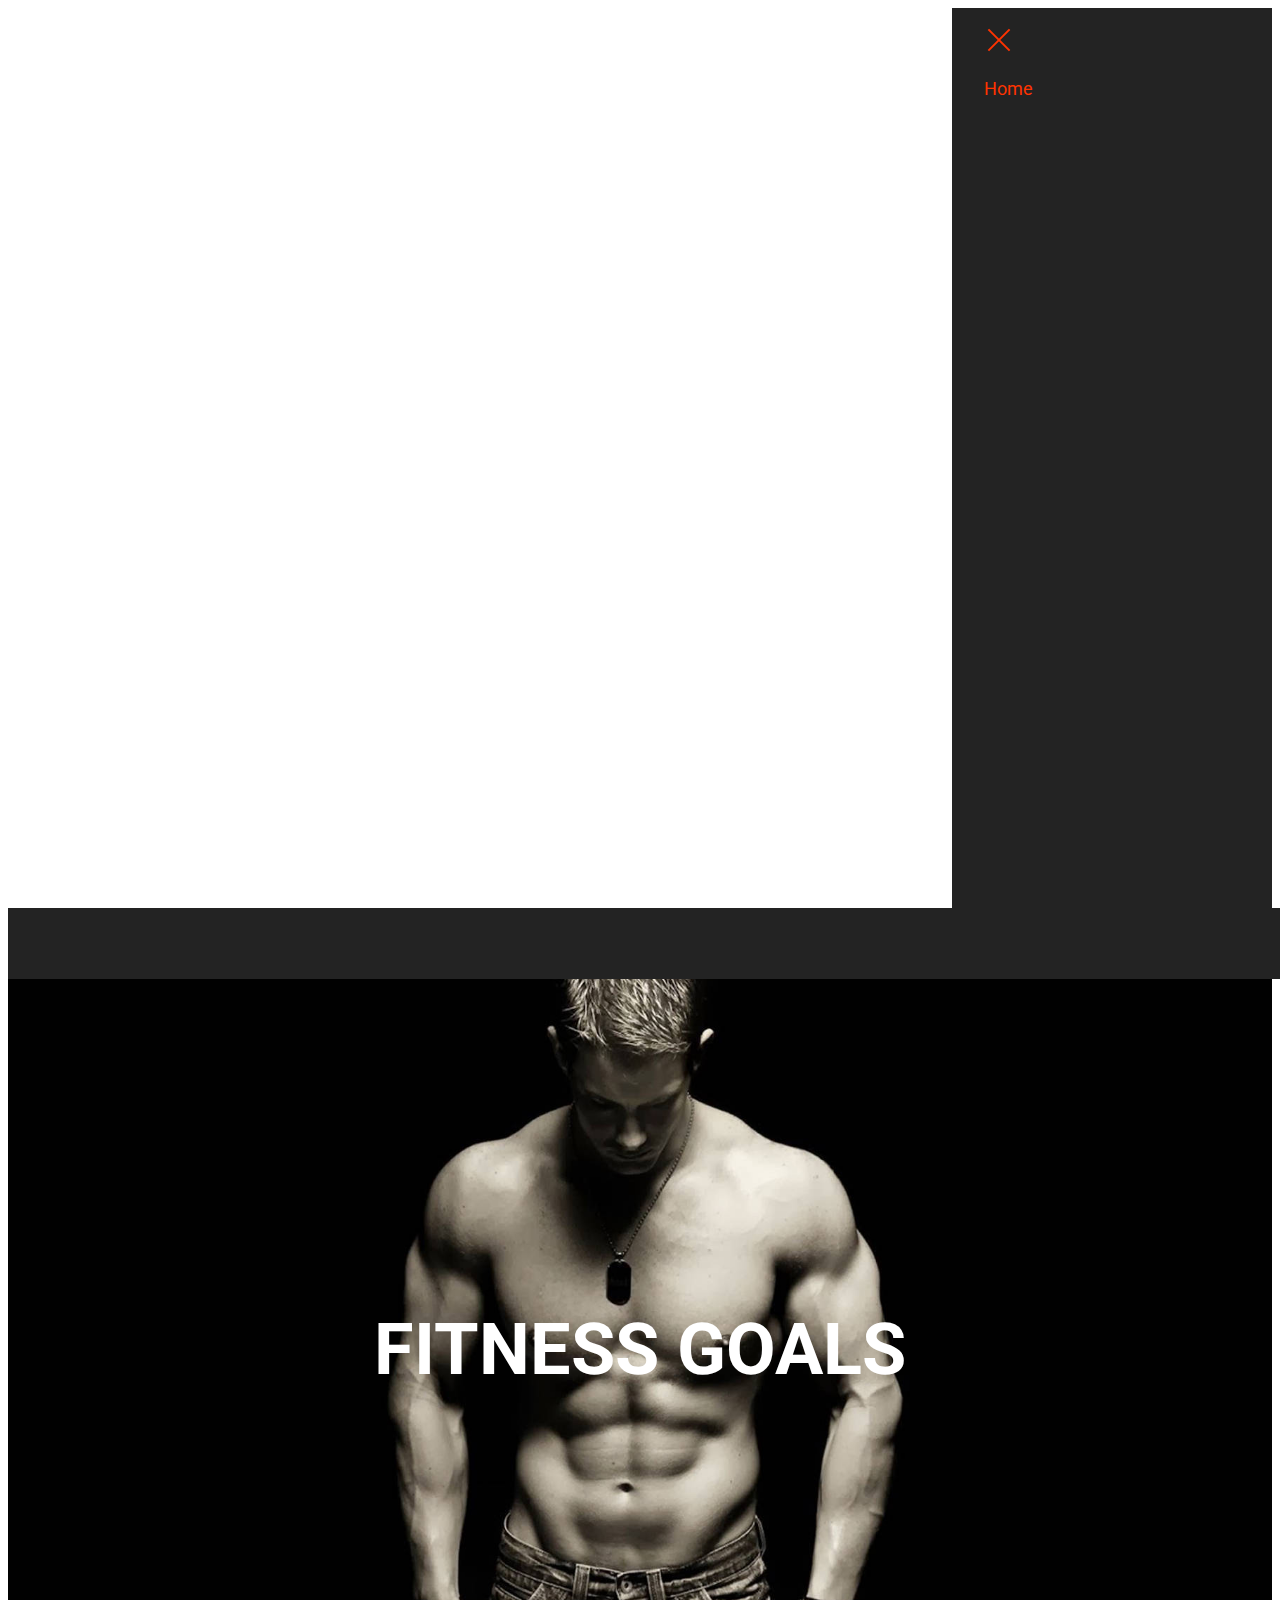
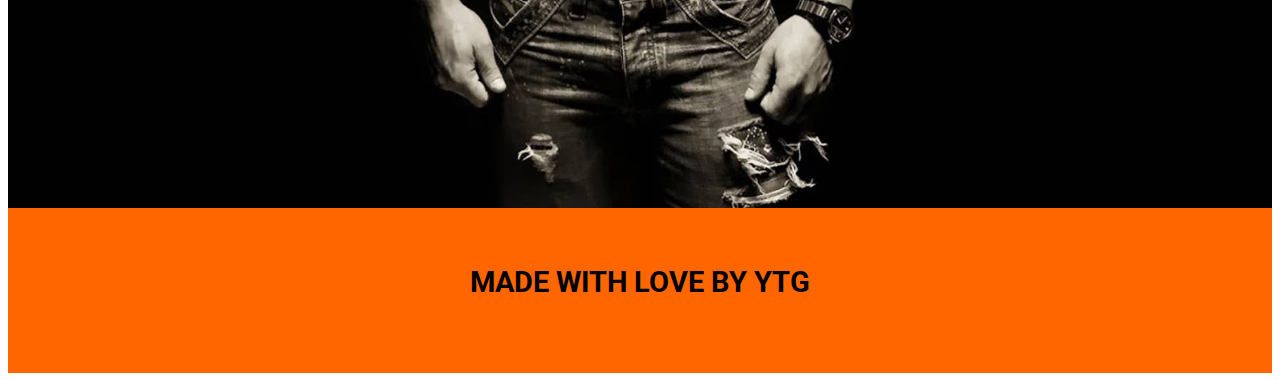
==== index.html @ bcd762cc "GymTym Demo Page" ====
<!DOCTYPE html>
<html amp>
<head>
  <!-- GymTym -->
  <meta charset="UTF-8">
  <meta http-equiv="X-UA-Compatible" content="IE=edge">
  <meta name="generator" content="Everything Fitness, gymtym">
  <meta name="viewport" content="width=device-width, initial-scale=1, minimum-scale=1">
  <link rel="shortcut icon" href="assets/images/logo-sm1-110x110.png" type="image/x-icon">
  <meta name="description" content="">
  <title>Home</title>
  
<link rel="canonical" href="index.html">
 <style amp-boilerplate>body{-webkit-animation:-amp-start 8s steps(1,end) 0s 1 normal both;-moz-animation:-amp-start 8s steps(1,end) 0s 1 normal both;-ms-animation:-amp-start 8s steps(1,end) 0s 1 normal both;animation:-amp-start 8s steps(1,end) 0s 1 normal both}@-webkit-keyframes -amp-start{from{visibility:hidden}to{visibility:visible}}@-moz-keyframes -amp-start{from{visibility:hidden}to{visibility:visible}}@-ms-keyframes -amp-start{from{visibility:hidden}to{visibility:visible}}@-o-keyframes -amp-start{from{visibility:hidden}to{visibility:visible}}@keyframes -amp-start{from{visibility:hidden}to{visibility:visible}}</style>
<noscript><style amp-boilerplate>body{-webkit-animation:none;-moz-animation:none;-ms-animation:none;animation:none}</style></noscript>
<link href="https://fonts.googleapis.com/css?family=Roboto:100,100i,300,300i,400,400i,500,500i,700,700i,900,900i&subset=cyrillic" rel="stylesheet">
 
 <style amp-custom> 
div,span,h1,h2,h3,h4,h5,h6,p,blockquote,a,ol,ul,li,figcaption{font: inherit;}section{background-color: #eeeeee;}section,.container,.container-fluid{position: relative;word-wrap: break-word;}a.mbr-iconfont:hover{text-decoration: none;}.article .lead p,.article .lead ul,.article .lead ol,.article .lead pre,.article .lead blockquote{margin-bottom: 0;}a{font-style: normal;font-weight: 400;cursor: pointer;}a,a:hover{text-decoration: none;}figure{margin-bottom: 0;}h1,h2,h3,h4,h5,h6,.h1,.h2,.h3,.h4,.h5,.h6,.display-1,.display-2,.display-3,.display-4{line-height: 1;word-break: break-word;word-wrap: break-word;}b,strong{font-weight: bold;}blockquote{padding: 10px 0 10px 20px;position: relative;border-left: 2px solid;border-color: #ff3366;}input:-webkit-autofill,input:-webkit-autofill:hover,input:-webkit-autofill:focus,input:-webkit-autofill:active{transition-delay: 9999s;transition-property: background-color,color;}textarea[type="hidden"]{display: none;}body{position: relative;}section{background-position: 50% 50%;background-repeat: no-repeat;background-size: cover;}section .mbr-background-video,section .mbr-background-video-preview{position: absolute;bottom: 0;left: 0;right: 0;top: 0;}.row{display: -webkit-box;display: -webkit-flex;display: -ms-flexbox;display: flex;-webkit-flex-wrap: wrap;-ms-flex-wrap: wrap;flex-wrap: wrap;margin-right: -15px;margin-left: -15px;}@media (min-width: 576px){.row{margin-right: -15px;margin-left: -15px;}}@media (min-width: 768px){.row{margin-right: -15px;margin-left: -15px;}}@media (min-width: 992px){.row{margin-right: -15px;margin-left: -15px;}}@media (min-width: 1200px){.row{margin-right: -15px;margin-left: -15px;}}.hidden{visibility: hidden;}.mbr-z-index20{z-index: 20;}.mbr-white{color: #ffffff;}.mbr-black{color: #000000;}.mbr-bg-white{background-color: #ffffff;}.mbr-bg-black{background-color: #000000;}.align-left{text-align: left;}.align-center{text-align: center;}.align-right{text-align: right;}@media (max-width: 767px){.align-left,.align-center,.align-right,.mbr-section-btn,.mbr-section-title{text-align: center;}}.mbr-light{font-weight: 300;}.mbr-regular{font-weight: 400;}.mbr-semibold{font-weight: 500;}.mbr-bold{font-weight: 700;}.mbr-figure img,.mbr-figure iframe{display: block;width: 100%;}.card{background-color: transparent;border: none;}.card-img{text-align: center;flex-shrink: 0;}.media{max-width: 100%;margin: 0 auto;}.mbr-figure{-ms-flex-item-align: center;-ms-grid-row-align: center;-webkit-align-self: center;align-self: center;}.media-container > div{max-width: 100%;}.mbr-figure img,.card-img img{width: 100%;}@media (max-width: 991px){.media-size-item{width: auto;}.media{width: auto;}.mbr-figure{width: 100%;}}.mbr-section-btn{margin-left: -.25rem;margin-right: -.25rem;font-size: 0;}nav .mbr-section-btn{margin-left: 0rem;margin-right: 0rem;}.btn .mbr-iconfont,.btn.btn-sm .mbr-iconfont{cursor: pointer;margin-right: 0.5rem;}.btn.btn-md .mbr-iconfont,.btn.btn-md .mbr-iconfont{margin-right: 0.8rem;}[type="submit"]{-webkit-appearance: none;}.mbr-fullscreen .mbr-overlay{min-height: 100vh;}.mbr-fullscreen{display: flex;display: -webkit-flex;display: -moz-flex;display: -ms-flex;display: -o-flex;align-items: center;-webkit-align-items: center;min-height: 100vh;box-sizing: border-box;padding-top: 3rem;padding-bottom: 3rem;}amp-img img{max-height: 100%;max-width: 100%;}img.mbr-temp{width: 100%;}.super-hide{display: none;}.is-builder .nodisplay + img[async],.is-builder .nodisplay + img[decoding="async"],.is-builder amp-img > a + img[async],.is-builder amp-img > a + img[decoding="async"]{display: none;}html:not(.is-builder) amp-img > a{position: absolute;top: 0;bottom: 0;left: 0;right: 0;z-index: 1;}.is-builder .temp-amp-sizer{position: absolute;}.is-builder amp-youtube .temp-amp-sizer,.is-builder amp-vimeo .temp-amp-sizer{position: static;}
*{box-sizing: border-box;}body{font-family: Roboto;font-style: normal;line-height: 1.5;}.mbr-section-title{font-style: normal;line-height: 1.2;}.mbr-section-subtitle{line-height: 1.3;}.mbr-text{font-style: normal;line-height: 1.6;}.display-1{font-family: 'Roboto',sans-serif;font-size: 4.5rem;}.display-2{font-family: 'Roboto',sans-serif;font-size: 2.2rem;}.display-4{font-family: 'Roboto',sans-serif;font-size: 0.9rem;}.display-5{font-family: 'Roboto',sans-serif;font-size: 1.8rem;}.display-7{font-family: 'Roboto',sans-serif;font-size: 1.1rem;}@media (max-width: 768px){.display-1{font-size: 3.6rem;font-size: calc( 2.225rem + (4.5 - 2.225) * ((100vw - 20rem) / (48 - 20)));line-height: calc( 1.4 * (2.225rem + (4.5 - 2.225) * ((100vw - 20rem) / (48 - 20))));}.display-2{font-size: 1.76rem;font-size: calc( 1.42rem + (2.2 - 1.42) * ((100vw - 20rem) / (48 - 20)));line-height: calc( 1.4 * (1.42rem + (2.2 - 1.42) * ((100vw - 20rem) / (48 - 20))));}.display-4{font-size: 0.72rem;font-size: calc( 0.965rem + (0.9 - 0.965) * ((100vw - 20rem) / (48 - 20)));line-height: calc( 1.4 * (0.965rem + (0.9 - 0.965) * ((100vw - 20rem) / (48 - 20))));}.display-5{font-size: 1.44rem;font-size: calc( 1.28rem + (1.8 - 1.28) * ((100vw - 20rem) / (48 - 20)));line-height: calc( 1.4 * (1.28rem + (1.8 - 1.28) * ((100vw - 20rem) / (48 - 20))));}}.btn{font-weight: 400;border-width: 2px;border-style: solid;font-style: normal;letter-spacing: 2px;margin: .4rem .8rem;white-space: normal;transition-property: background-color,color,border-color,box-shadow;transition-duration: .3s,.3s,.3s,2s;transition-timing-function: ease-in-out;padding: 1rem 2rem;border-radius: 0px;display: inline-flex;align-items: center;justify-content: center;word-break: break-word;}.btn-sm{border: 1px solid;font-weight: 400;letter-spacing: 2px;-webkit-transition: all 0.3s ease-in-out;-moz-transition: all 0.3s ease-in-out;transition: all 0.3s ease-in-out;padding: 0.6rem 0.8rem;border-radius: 0px;}.btn-md{font-weight: 600;letter-spacing: 2px;margin: .4rem .8rem;-webkit-transition: all 0.3s ease-in-out;-moz-transition: all 0.3s ease-in-out;transition: all 0.3s ease-in-out;padding: 1rem 2rem;border-radius: 0px;}.bg-primary{background-color: #4ea2e3;}.bg-success{background-color: #0dcd7b;}.bg-info{background-color: #8282e7;}.bg-warning{background-color: #767676;}.bg-danger{background-color: #a0a0a0;}.btn-primary,.btn-primary:active,.btn-primary.active{background-color: #4ea2e3;border-color: #4ea2e3;color: #ffffff;}.btn-primary:hover,.btn-primary:focus,.btn-primary.focus{color: #ffffff;background-color: #1f7dc5;border-color: #1f7dc5;}.btn-primary.disabled,.btn-primary:disabled{color: #ffffff;background-color: #1f7dc5;border-color: #1f7dc5;}.btn-secondary,.btn-secondary:active,.btn-secondary.active{background-color: #ff3300;border-color: #ff3300;color: #ffffff;}.btn-secondary:hover,.btn-secondary:focus,.btn-secondary.focus{color: #ffffff;background-color: #b32400;border-color: #b32400;}.btn-secondary.disabled,.btn-secondary:disabled{color: #ffffff;background-color: #b32400;border-color: #b32400;}.btn-info,.btn-info:active,.btn-info.active{background-color: #8282e7;border-color: #8282e7;color: #ffffff;}.btn-info:hover,.btn-info:focus,.btn-info.focus{color: #ffffff;background-color: #4242db;border-color: #4242db;}.btn-info.disabled,.btn-info:disabled{color: #ffffff;background-color: #4242db;border-color: #4242db;}.btn-success,.btn-success:active,.btn-success.active{background-color: #0dcd7b;border-color: #0dcd7b;color: #ffffff;}.btn-success:hover,.btn-success:focus,.btn-success.focus{color: #ffffff;background-color: #088550;border-color: #088550;}.btn-success.disabled,.btn-success:disabled{color: #ffffff;background-color: #088550;border-color: #088550;}.btn-warning,.btn-warning:active,.btn-warning.active{background-color: #767676;border-color: #767676;color: #ffffff;}.btn-warning:hover,.btn-warning:focus,.btn-warning.focus{color: #ffffff;background-color: #505050;border-color: #505050;}.btn-warning.disabled,.btn-warning:disabled{color: #ffffff;background-color: #505050;border-color: #505050;}.btn-danger,.btn-danger:active,.btn-danger.active{background-color: #a0a0a0;border-color: #a0a0a0;color: #ffffff;}.btn-danger:hover,.btn-danger:focus,.btn-danger.focus{color: #ffffff;background-color: #7a7a7a;border-color: #7a7a7a;}.btn-danger.disabled,.btn-danger:disabled{color: #ffffff;background-color: #7a7a7a;border-color: #7a7a7a;}.btn-black,.btn-black:active,.btn-black.active{background-color: #333333;border-color: #333333;color: #ffffff;}.btn-black:hover,.btn-black:focus,.btn-black.focus{color: #ffffff;background-color: #0d0d0d;border-color: #0d0d0d;}.btn-black.disabled,.btn-black:disabled{color: #ffffff;background-color: #0d0d0d;border-color: #0d0d0d;}.btn-white,.btn-white:active,.btn-white.active{background-color: #ffffff;border-color: #ffffff;color: #808080;}.btn-white:hover,.btn-white:focus,.btn-white.focus{color: #808080;background-color: #d9d9d9;border-color: #d9d9d9;}.btn-white.disabled,.btn-white:disabled{color: #808080;background-color: #d9d9d9;border-color: #d9d9d9;}.btn-white,.btn-white:active,.btn-white.active{color: #333333;}.btn-white:hover,.btn-white:focus,.btn-white.focus{color: #333333;}.btn-white.disabled,.btn-white:disabled{color: #333333;}.btn-primary-outline,.btn-primary-outline:active,.btn-primary-outline.active{background: none;border-color: #1c6faf;color: #1c6faf;}.btn-primary-outline:hover,.btn-primary-outline:focus,.btn-primary-outline.focus{color: #ffffff;background-color: #4ea2e3;border-color: #4ea2e3;}.btn-primary-outline.disabled,.btn-primary-outline:disabled{color: #ffffff;background-color: #4ea2e3;border-color: #4ea2e3;}.btn-secondary-outline,.btn-secondary-outline:active,.btn-secondary-outline.active{background: none;border-color: #991f00;color: #991f00;}.btn-secondary-outline:hover,.btn-secondary-outline:focus,.btn-secondary-outline.focus{color: #ffffff;background-color: #ff3300;border-color: #ff3300;}.btn-secondary-outline.disabled,.btn-secondary-outline:disabled{color: #ffffff;background-color: #ff3300;border-color: #ff3300;}.btn-info-outline,.btn-info-outline:active,.btn-info-outline.active{background: none;border-color: #2c2cd7;color: #2c2cd7;}.btn-info-outline:hover,.btn-info-outline:focus,.btn-info-outline.focus{color: #ffffff;background-color: #8282e7;border-color: #8282e7;}.btn-info-outline.disabled,.btn-info-outline:disabled{color: #ffffff;background-color: #8282e7;border-color: #8282e7;}.btn-success-outline,.btn-success-outline:active,.btn-success-outline.active{background: none;border-color: #076d41;color: #076d41;}.btn-success-outline:hover,.btn-success-outline:focus,.btn-success-outline.focus{color: #ffffff;background-color: #0dcd7b;border-color: #0dcd7b;}.btn-success-outline.disabled,.btn-success-outline:disabled{color: #ffffff;background-color: #0dcd7b;border-color: #0dcd7b;}.btn-warning-outline,.btn-warning-outline:active,.btn-warning-outline.active{background: none;border-color: #434343;color: #434343;}.btn-warning-outline:hover,.btn-warning-outline:focus,.btn-warning-outline.focus{color: #ffffff;background-color: #767676;border-color: #767676;}.btn-warning-outline.disabled,.btn-warning-outline:disabled{color: #ffffff;background-color: #767676;border-color: #767676;}.btn-danger-outline,.btn-danger-outline:active,.btn-danger-outline.active{background: none;border-color: #6d6d6d;color: #6d6d6d;}.btn-danger-outline:hover,.btn-danger-outline:focus,.btn-danger-outline.focus{color: #ffffff;background-color: #a0a0a0;border-color: #a0a0a0;}.btn-danger-outline.disabled,.btn-danger-outline:disabled{color: #ffffff;background-color: #a0a0a0;border-color: #a0a0a0;}.btn-black-outline,.btn-black-outline:active,.btn-black-outline.active{background: none;border-color: #000000;color: #000000;}.btn-black-outline:hover,.btn-black-outline:focus,.btn-black-outline.focus{color: #ffffff;background-color: #333333;border-color: #333333;}.btn-black-outline.disabled,.btn-black-outline:disabled{color: #ffffff;background-color: #333333;border-color: #333333;}.btn-white-outline,.btn-white-outline:active,.btn-white-outline.active{background: none;border-color: #ffffff;color: #ffffff;}.btn-white-outline:hover,.btn-white-outline:focus,.btn-white-outline.focus{color: #333333;background-color: #ffffff;border-color: #ffffff;}.text-primary{color: #4ea2e3;}.text-secondary{color: #ff3300;}.text-success{color: #0dcd7b;}.text-info{color: #8282e7;}.text-warning{color: #767676;}.text-danger{color: #a0a0a0;}.text-white{color: #ffffff;}.text-black{color: #000000;}a.text-primary:hover,a.text-primary:focus{color: #1c6faf;}a.text-secondary:hover,a.text-secondary:focus{color: #991f00;}a.text-success:hover,a.text-success:focus{color: #076d41;}a.text-info:hover,a.text-info:focus{color: #2c2cd7;}a.text-warning:hover,a.text-warning:focus{color: #434343;}a.text-danger:hover,a.text-danger:focus{color: #6d6d6d;}a.text-white:hover,a.text-white:focus{color: #b3b3b3;}a.text-black:hover,a.text-black:focus{color: #4d4d4d;}.alert-success{background-color: #0dcd7b;}.alert-info{background-color: #8282e7;}.alert-warning{background-color: #767676;}.alert-danger{background-color: #a0a0a0;}.btn-form{border-radius: 0;}.btn-form:hover{cursor: pointer;}a,a:hover{color: #4ea2e3;}.mbr-plan-header.bg-primary .mbr-plan-subtitle,.mbr-plan-header.bg-primary .mbr-plan-price-desc{color: #feffff;}.mbr-plan-header.bg-success .mbr-plan-subtitle,.mbr-plan-header.bg-success .mbr-plan-price-desc{color: #acfad9;}.mbr-plan-header.bg-info .mbr-plan-subtitle,.mbr-plan-header.bg-info .mbr-plan-price-desc{color: #ffffff;}.mbr-plan-header.bg-warning .mbr-plan-subtitle,.mbr-plan-header.bg-warning .mbr-plan-price-desc{color: #b6b6b6;}.mbr-plan-header.bg-danger .mbr-plan-subtitle,.mbr-plan-header.bg-danger .mbr-plan-price-desc{color: #e0e0e0;}blockquote{padding: 10px 0 10px 20px;position: relative;border-color: #4ea2e3;border-width: 3px;}ul,ol,pre,blockquote{margin-bottom: 0;margin-top: 0;}pre{background: #f4f4f4;padding: 10px 24px;white-space: pre-wrap;}.inactive{-webkit-user-select: none;-moz-user-select: none;-ms-user-select: none;user-select: none;pointer-events: none;-webkit-user-drag: none;user-drag: none;}html,body{height: auto;min-height: 100vh;}.popover-content ul.show{min-height: 155px;}#scrollToTop{display: none;}.mbr-container{max-width: 800px;padding: 0 10px;margin: 0 auto;position: relative;}h1,h2,h3{margin: auto;}h1,h3,p{padding: 10px 0;margin-bottom: 15px;}p,li,blockquote{color: #15181b;letter-spacing: 0.5px;line-height: 1.7;}.container{padding-right: 15px;padding-left: 15px;width: 100%;margin-right: auto;margin-left: auto;}@media (max-width: 767px){.container{max-width: 540px;}}@media (min-width: 768px){.container{max-width: 720px;}}@media (min-width: 992px){.container{max-width: 960px;}}@media (min-width: 1200px){.container{max-width: 1140px;}}.mbr-row{display: -webkit-box;display: -webkit-flex;display: -ms-flexbox;display: flex;-webkit-flex-wrap: wrap;-ms-flex-wrap: wrap;flex-wrap: wrap;margin-right: -15px;margin-left: -15px;}.mbr-justify-content-center{justify-content: center;}@media (max-width: 767px){.mbr-col-sm-12{-ms-flex: 0 0 100%;flex: 0 0 100%;max-width: 100%;padding-right: 15px;padding-left: 15px;}.mbr-row{margin: 0;}}@media (min-width: 768px){.mbr-col-md-3{-ms-flex: 0 0 25%;flex: 0 0 25%;max-width: 25%;padding-right: 15px;padding-left: 15px;}.mbr-col-md-4{-ms-flex: 0 0 33.333333%;flex: 0 0 33.333333%;max-width: 33.333333%;padding-right: 15px;padding-left: 15px;}.mbr-col-md-5{-ms-flex: 0 0 41.666667%;flex: 0 0 41.666667%;max-width: 41.666667%;padding-right: 15px;padding-left: 15px;}.mbr-col-md-6{-ms-flex: 0 0 50%;flex: 0 0 50%;max-width: 50%;padding-right: 15px;padding-left: 15px;}.mbr-col-md-7{-ms-flex: 0 0 58.333333%;flex: 0 0 58.333333%;max-width: 58.333333%;padding-right: 15px;padding-left: 15px;}.mbr-col-md-8{-ms-flex: 0 0 66.666667%;flex: 0 0 66.666667%;max-width: 66.666667%;padding-left: 15px;padding-right: 15px;}.mbr-col-md-10{-ms-flex: 0 0 83.333333%;flex: 0 0 83.333333%;max-width: 83.333333%;padding-left: 15px;padding-right: 15px;}.mbr-col-md-12{-ms-flex: 0 0 100%;flex: 0 0 100%;max-width: 100%;padding-right: 15px;padding-left: 15px;}}@media (min-width: 992px){.mbr-col-lg-2{-ms-flex: 0 0 16.666667%;flex: 0 0 16.666667%;max-width: 16.666667%;padding-right: 15px;padding-left: 15px;}.mbr-col-lg-3{-ms-flex: 0 0 25%;flex: 0 0 25%;max-width: 25%;padding-right: 15px;padding-left: 15px;}.mbr-col-lg-4{-ms-flex: 0 0 33.33%;flex: 0 0 33.33%;max-width: 33.33%;padding-right: 15px;padding-left: 15px;}.mbr-col-lg-5{-ms-flex: 0 0 41.666%;flex: 0 0 41.666%;max-width: 41.666%;padding-right: 15px;padding-left: 15px;}.mbr-col-lg-6{-ms-flex: 0 0 50%;flex: 0 0 50%;max-width: 50%;padding-right: 15px;padding-left: 15px;}.mbr-col-lg-8{-ms-flex: 0 0 66.666667%;flex: 0 0 66.666667%;max-width: 66.666667%;padding-left: 15px;padding-right: 15px;}.mbr-col-lg-10{-ms-flex: 0 0 83.3333%;flex: 0 0 83.3333%;max-width: 83.3333%;padding-right: 15px;padding-left: 15px;}.mbr-col-lg-12{-ms-flex: 0 0 100%;flex: 0 0 100%;max-width: 100%;padding-right: 15px;padding-left: 15px;}}@media (min-width: 1200px){.mbr-col-xl-7{-ms-flex: 0 0 58.333333%;flex: 0 0 58.333333%;max-width: 58.333333%;padding-right: 15px;padding-left: 15px;}.mbr-col-xl-8{-ms-flex: 0 0 66.666667%;flex: 0 0 66.666667%;max-width: 66.666667%;padding-left: 15px;padding-right: 15px;}}section.sidebar-open:before{content: '';position: fixed;top: 0;bottom: 0;right: 0;left: 0;background-color: rgba(0,0,0,0.2);z-index: 1040;}p{margin-top: 0;}.cid-qP6RwbdXtP amp-sidebar{min-width: 260px;z-index: 1050;background-color: #232323;}.cid-qP6RwbdXtP amp-sidebar.open:after{content: '';position: absolute;top: 0;left: 0;bottom: 0;right: 0;background-color: red;}.cid-qP6RwbdXtP .open{transform: translateX(0%);display: block;}.cid-qP6RwbdXtP .builder-sidebar{background-color: #232323;position: relative;height: 100vh;z-index: 1030;padding: 1rem 2rem;max-width: 20rem;}.cid-qP6RwbdXtP .headerbar{display: flex;flex-direction: column;justify-content: center;padding: .5rem 1rem;min-height: 70px;align-items: center;background: #232323;}.cid-qP6RwbdXtP .headerbar.sticky-nav{position: fixed;z-index: 1000;width: 100%;}.cid-qP6RwbdXtP button.sticky-but{position: fixed;}.cid-qP6RwbdXtP .brand{display: flex;align-items: center;align-self: flex-start;padding-right: 30px;}.cid-qP6RwbdXtP .brand p{margin: 0;padding: 0;}.cid-qP6RwbdXtP .brand-name{color: #197bc6;}.cid-qP6RwbdXtP .sidebar{padding: 1rem 0;margin: 0;}.cid-qP6RwbdXtP .sidebar > li{list-style: none;display: flex;flex-direction: column;}.cid-qP6RwbdXtP .sidebar a{display: block;text-decoration: none;margin-bottom: 10px;}.cid-qP6RwbdXtP .close-sidebar{width: 30px;height: 30px;position: relative;cursor: pointer;background-color: transparent;border: none;}.cid-qP6RwbdXtP .close-sidebar:focus{outline: 2px auto #4ea2e3;}.cid-qP6RwbdXtP .close-sidebar span{position: absolute;left: 0;width: 30px;height: 2px;border-right: 5px;background-color: #ff3300;}.cid-qP6RwbdXtP .close-sidebar span:nth-child(1){transform: rotate(45deg);}.cid-qP6RwbdXtP .close-sidebar span:nth-child(2){transform: rotate(-45deg);}@media (min-width: 992px){.cid-qP6RwbdXtP .brand-name{min-width: 8rem;}.cid-qP6RwbdXtP .builder-sidebar{margin-left: auto;}.cid-qP6RwbdXtP .builder-sidebar .sidebar li{flex-direction: row;flex-wrap: wrap;}.cid-qP6RwbdXtP .builder-sidebar .sidebar li a{padding: .5rem;margin: 0;}.cid-qP6RwbdXtP .builder-overlay{display: none;}}.cid-qP6RwbdXtP .hamburger{position: absolute;top: 25px;right: 20px;margin-left: auto;width: 30px;height: 20px;background: none;border: none;cursor: pointer;z-index: 1000;}@media (min-width: 768px){.cid-qP6RwbdXtP .hamburger{top: calc(0.5rem + 55 * 0.5px - 10px);}}.cid-qP6RwbdXtP .hamburger:focus{outline: none;}.cid-qP6RwbdXtP .hamburger span{position: absolute;right: 0;width: 30px;height: 2px;border-right: 5px;background-color: #ff3300;}.cid-qP6RwbdXtP .hamburger span:nth-child(1){top: 0;transition: all .2s;}.cid-qP6RwbdXtP .hamburger span:nth-child(2){top: 8px;transition: all .15s;}.cid-qP6RwbdXtP .hamburger span:nth-child(3){top: 8px;transition: all .15s;}.cid-qP6RwbdXtP .hamburger span:nth-child(4){top: 16px;transition: all .2s;}.cid-qP6RwbdXtP amp-img{height: 55px;width: 55px;margin-right: 1rem;display: flex;align-items: center;}@media (max-width: 768px){.cid-qP6RwbdXtP amp-img{max-height: 55px;max-width: 55px;}}.cid-qP6Smo3kLk{background-image: url("assets/images/jumbotron-1920x1281.jpg");}.cid-qP6Smo3kLk .mbr-section-subtitle{margin-bottom: 1rem;}.cid-qP6Smo3kLk .mbr-section-title{color: #ffffff;text-align: center;}.cid-qP6TIrvnpn{padding-top: 60px;padding-bottom: 60px;background-color: #ff6600;}.cid-qP6TIrvnpn .mbr-title{padding-bottom: 1rem;}.cid-qP6TIrvnpn .mbr-section-btn{padding-top: 1.5rem;}</style>
 
  <script async  src="https://cdn.ampproject.org/v0.js"></script>
  <script async custom-element="amp-analytics" src="https://cdn.ampproject.org/v0/amp-analytics-0.1.js"></script>
  <script async custom-element="amp-sidebar" src="https://cdn.ampproject.org/v0/amp-sidebar-0.1.js"></script>
  
  
</head>
<body><amp-sidebar id="sidebar" class="cid-qP6RwbdXtP" layout="nodisplay" side="right">
        <div class="builder-sidebar" id="builder-sidebar">
            <button on="tap:sidebar.close" class="close-sidebar">
                <span></span>
                <span></span>
            </button>

            <div class="sidebar mbr-white" data-app-modern-menu="true"><a class="text-secondary display-7" href="index.html">Home</a></div>
            
            
        </div>
    </amp-sidebar>
  <section class="menu cid-qP6RwbdXtP" id="menu1-0">
    
    <nav class="headerbar sticky-nav">
      <div class="brand">
          <span class="brand-logo">
              <amp-img src="assets/images/logo-sm1-110x110.png" layout="responsive" width="55" height="55" alt="GymTym">
                  <a href="index.html"></a>
              </amp-img>
          </span>
          
      </div>
    </nav>
    
    <button on="tap:sidebar.toggle" class="ampstart-btn hamburger sticky-but">
        <span></span>
        <span></span>
        <span></span>
        <span></span>
    </button>
</section>

<section class="header4 cid-qP6Smo3kLk mbr-fullscreen" id="header4-1">

    

    <div class="container">
        <h1 class="mbr-fonts-style mbr-section-title align-left mbr-black mbr-bold display-1">
            FITNESS GOALS</h1>
        
        
    </div>
</section>

<section class="mbr-section content1 cid-qP6TIrvnpn" id="content1-3">

    

    <div class="mbr-container">
        <h2 class="mbr-title align-center mbr-fonts-style mbr-bold display-5">MADE WITH LOVE BY YTG</h2>
        
        
    </div>
</section>


  
  
</body>
</html>
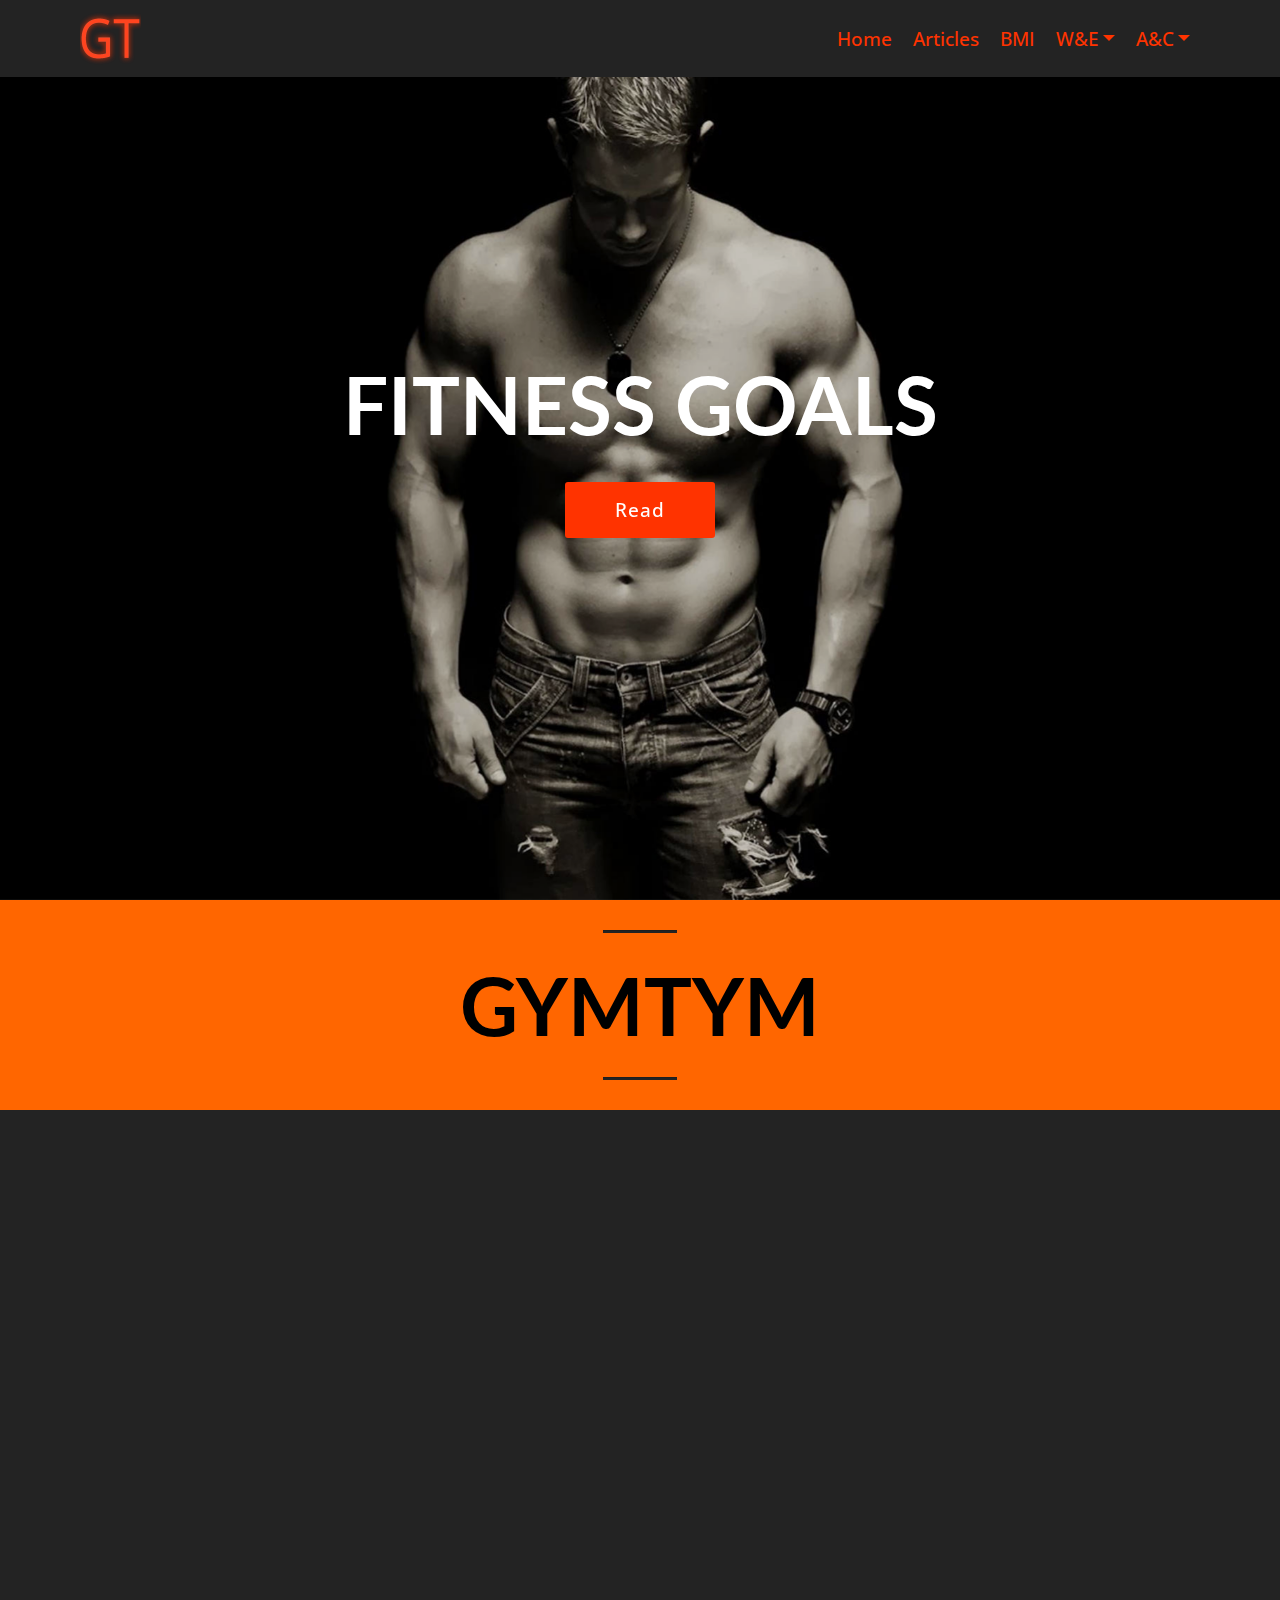
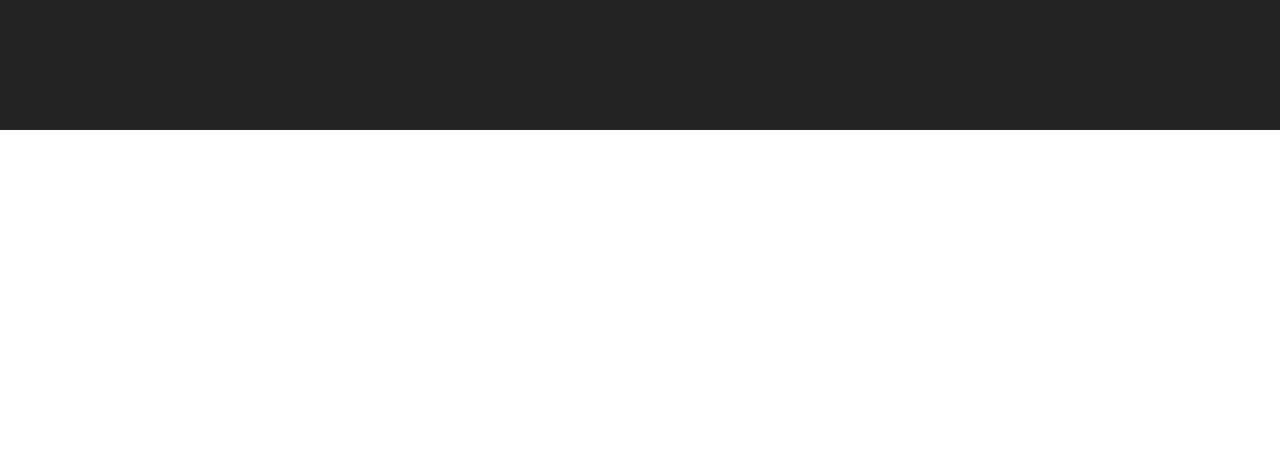
==== commit cc466fcb: "Third Commit" ====
--- a/index.html
+++ b/index.html
@@ -1,88 +1,200 @@
 <!DOCTYPE html>
-<html amp>
+<html >
 <head>
-  <!-- GymTym -->
+  <!-- GymTym Health & Fitness -->
   <meta charset="UTF-8">
   <meta http-equiv="X-UA-Compatible" content="IE=edge">
-  <meta name="generator" content="Everything Fitness, gymtym">
+  <meta name="generator" content="gymtym">
   <meta name="viewport" content="width=device-width, initial-scale=1, minimum-scale=1">
-  <link rel="shortcut icon" href="assets/images/logo-sm1-110x110.png" type="image/x-icon">
-  <meta name="description" content="">
+  <link rel="shortcut icon" href="assets/images/logo-sm1-122x122.png" type="image/x-icon">
+  <meta name="description" content="gymtym Home">
   <title>Home</title>
-  
-<link rel="canonical" href="index.html">
- <style amp-boilerplate>body{-webkit-animation:-amp-start 8s steps(1,end) 0s 1 normal both;-moz-animation:-amp-start 8s steps(1,end) 0s 1 normal both;-ms-animation:-amp-start 8s steps(1,end) 0s 1 normal both;animation:-amp-start 8s steps(1,end) 0s 1 normal both}@-webkit-keyframes -amp-start{from{visibility:hidden}to{visibility:visible}}@-moz-keyframes -amp-start{from{visibility:hidden}to{visibility:visible}}@-ms-keyframes -amp-start{from{visibility:hidden}to{visibility:visible}}@-o-keyframes -amp-start{from{visibility:hidden}to{visibility:visible}}@keyframes -amp-start{from{visibility:hidden}to{visibility:visible}}</style>
-<noscript><style amp-boilerplate>body{-webkit-animation:none;-moz-animation:none;-ms-animation:none;animation:none}</style></noscript>
-<link href="https://fonts.googleapis.com/css?family=Roboto:100,100i,300,300i,400,400i,500,500i,700,700i,900,900i&subset=cyrillic" rel="stylesheet">
- 
- <style amp-custom> 
-div,span,h1,h2,h3,h4,h5,h6,p,blockquote,a,ol,ul,li,figcaption{font: inherit;}section{background-color: #eeeeee;}section,.container,.container-fluid{position: relative;word-wrap: break-word;}a.mbr-iconfont:hover{text-decoration: none;}.article .lead p,.article .lead ul,.article .lead ol,.article .lead pre,.article .lead blockquote{margin-bottom: 0;}a{font-style: normal;font-weight: 400;cursor: pointer;}a,a:hover{text-decoration: none;}figure{margin-bottom: 0;}h1,h2,h3,h4,h5,h6,.h1,.h2,.h3,.h4,.h5,.h6,.display-1,.display-2,.display-3,.display-4{line-height: 1;word-break: break-word;word-wrap: break-word;}b,strong{font-weight: bold;}blockquote{padding: 10px 0 10px 20px;position: relative;border-left: 2px solid;border-color: #ff3366;}input:-webkit-autofill,input:-webkit-autofill:hover,input:-webkit-autofill:focus,input:-webkit-autofill:active{transition-delay: 9999s;transition-property: background-color,color;}textarea[type="hidden"]{display: none;}body{position: relative;}section{background-position: 50% 50%;background-repeat: no-repeat;background-size: cover;}section .mbr-background-video,section .mbr-background-video-preview{position: absolute;bottom: 0;left: 0;right: 0;top: 0;}.row{display: -webkit-box;display: -webkit-flex;display: -ms-flexbox;display: flex;-webkit-flex-wrap: wrap;-ms-flex-wrap: wrap;flex-wrap: wrap;margin-right: -15px;margin-left: -15px;}@media (min-width: 576px){.row{margin-right: -15px;margin-left: -15px;}}@media (min-width: 768px){.row{margin-right: -15px;margin-left: -15px;}}@media (min-width: 992px){.row{margin-right: -15px;margin-left: -15px;}}@media (min-width: 1200px){.row{margin-right: -15px;margin-left: -15px;}}.hidden{visibility: hidden;}.mbr-z-index20{z-index: 20;}.mbr-white{color: #ffffff;}.mbr-black{color: #000000;}.mbr-bg-white{background-color: #ffffff;}.mbr-bg-black{background-color: #000000;}.align-left{text-align: left;}.align-center{text-align: center;}.align-right{text-align: right;}@media (max-width: 767px){.align-left,.align-center,.align-right,.mbr-section-btn,.mbr-section-title{text-align: center;}}.mbr-light{font-weight: 300;}.mbr-regular{font-weight: 400;}.mbr-semibold{font-weight: 500;}.mbr-bold{font-weight: 700;}.mbr-figure img,.mbr-figure iframe{display: block;width: 100%;}.card{background-color: transparent;border: none;}.card-img{text-align: center;flex-shrink: 0;}.media{max-width: 100%;margin: 0 auto;}.mbr-figure{-ms-flex-item-align: center;-ms-grid-row-align: center;-webkit-align-self: center;align-self: center;}.media-container > div{max-width: 100%;}.mbr-figure img,.card-img img{width: 100%;}@media (max-width: 991px){.media-size-item{width: auto;}.media{width: auto;}.mbr-figure{width: 100%;}}.mbr-section-btn{margin-left: -.25rem;margin-right: -.25rem;font-size: 0;}nav .mbr-section-btn{margin-left: 0rem;margin-right: 0rem;}.btn .mbr-iconfont,.btn.btn-sm .mbr-iconfont{cursor: pointer;margin-right: 0.5rem;}.btn.btn-md .mbr-iconfont,.btn.btn-md .mbr-iconfont{margin-right: 0.8rem;}[type="submit"]{-webkit-appearance: none;}.mbr-fullscreen .mbr-overlay{min-height: 100vh;}.mbr-fullscreen{display: flex;display: -webkit-flex;display: -moz-flex;display: -ms-flex;display: -o-flex;align-items: center;-webkit-align-items: center;min-height: 100vh;box-sizing: border-box;padding-top: 3rem;padding-bottom: 3rem;}amp-img img{max-height: 100%;max-width: 100%;}img.mbr-temp{width: 100%;}.super-hide{display: none;}.is-builder .nodisplay + img[async],.is-builder .nodisplay + img[decoding="async"],.is-builder amp-img > a + img[async],.is-builder amp-img > a + img[decoding="async"]{display: none;}html:not(.is-builder) amp-img > a{position: absolute;top: 0;bottom: 0;left: 0;right: 0;z-index: 1;}.is-builder .temp-amp-sizer{position: absolute;}.is-builder amp-youtube .temp-amp-sizer,.is-builder amp-vimeo .temp-amp-sizer{position: static;}
-*{box-sizing: border-box;}body{font-family: Roboto;font-style: normal;line-height: 1.5;}.mbr-section-title{font-style: normal;line-height: 1.2;}.mbr-section-subtitle{line-height: 1.3;}.mbr-text{font-style: normal;line-height: 1.6;}.display-1{font-family: 'Roboto',sans-serif;font-size: 4.5rem;}.display-2{font-family: 'Roboto',sans-serif;font-size: 2.2rem;}.display-4{font-family: 'Roboto',sans-serif;font-size: 0.9rem;}.display-5{font-family: 'Roboto',sans-serif;font-size: 1.8rem;}.display-7{font-family: 'Roboto',sans-serif;font-size: 1.1rem;}@media (max-width: 768px){.display-1{font-size: 3.6rem;font-size: calc( 2.225rem + (4.5 - 2.225) * ((100vw - 20rem) / (48 - 20)));line-height: calc( 1.4 * (2.225rem + (4.5 - 2.225) * ((100vw - 20rem) / (48 - 20))));}.display-2{font-size: 1.76rem;font-size: calc( 1.42rem + (2.2 - 1.42) * ((100vw - 20rem) / (48 - 20)));line-height: calc( 1.4 * (1.42rem + (2.2 - 1.42) * ((100vw - 20rem) / (48 - 20))));}.display-4{font-size: 0.72rem;font-size: calc( 0.965rem + (0.9 - 0.965) * ((100vw - 20rem) / (48 - 20)));line-height: calc( 1.4 * (0.965rem + (0.9 - 0.965) * ((100vw - 20rem) / (48 - 20))));}.display-5{font-size: 1.44rem;font-size: calc( 1.28rem + (1.8 - 1.28) * ((100vw - 20rem) / (48 - 20)));line-height: calc( 1.4 * (1.28rem + (1.8 - 1.28) * ((100vw - 20rem) / (48 - 20))));}}.btn{font-weight: 400;border-width: 2px;border-style: solid;font-style: normal;letter-spacing: 2px;margin: .4rem .8rem;white-space: normal;transition-property: background-color,color,border-color,box-shadow;transition-duration: .3s,.3s,.3s,2s;transition-timing-function: ease-in-out;padding: 1rem 2rem;border-radius: 0px;display: inline-flex;align-items: center;justify-content: center;word-break: break-word;}.btn-sm{border: 1px solid;font-weight: 400;letter-spacing: 2px;-webkit-transition: all 0.3s ease-in-out;-moz-transition: all 0.3s ease-in-out;transition: all 0.3s ease-in-out;padding: 0.6rem 0.8rem;border-radius: 0px;}.btn-md{font-weight: 600;letter-spacing: 2px;margin: .4rem .8rem;-webkit-transition: all 0.3s ease-in-out;-moz-transition: all 0.3s ease-in-out;transition: all 0.3s ease-in-out;padding: 1rem 2rem;border-radius: 0px;}.bg-primary{background-color: #4ea2e3;}.bg-success{background-color: #0dcd7b;}.bg-info{background-color: #8282e7;}.bg-warning{background-color: #767676;}.bg-danger{background-color: #a0a0a0;}.btn-primary,.btn-primary:active,.btn-primary.active{background-color: #4ea2e3;border-color: #4ea2e3;color: #ffffff;}.btn-primary:hover,.btn-primary:focus,.btn-primary.focus{color: #ffffff;background-color: #1f7dc5;border-color: #1f7dc5;}.btn-primary.disabled,.btn-primary:disabled{color: #ffffff;background-color: #1f7dc5;border-color: #1f7dc5;}.btn-secondary,.btn-secondary:active,.btn-secondary.active{background-color: #ff3300;border-color: #ff3300;color: #ffffff;}.btn-secondary:hover,.btn-secondary:focus,.btn-secondary.focus{color: #ffffff;background-color: #b32400;border-color: #b32400;}.btn-secondary.disabled,.btn-secondary:disabled{color: #ffffff;background-color: #b32400;border-color: #b32400;}.btn-info,.btn-info:active,.btn-info.active{background-color: #8282e7;border-color: #8282e7;color: #ffffff;}.btn-info:hover,.btn-info:focus,.btn-info.focus{color: #ffffff;background-color: #4242db;border-color: #4242db;}.btn-info.disabled,.btn-info:disabled{color: #ffffff;background-color: #4242db;border-color: #4242db;}.btn-success,.btn-success:active,.btn-success.active{background-color: #0dcd7b;border-color: #0dcd7b;color: #ffffff;}.btn-success:hover,.btn-success:focus,.btn-success.focus{color: #ffffff;background-color: #088550;border-color: #088550;}.btn-success.disabled,.btn-success:disabled{color: #ffffff;background-color: #088550;border-color: #088550;}.btn-warning,.btn-warning:active,.btn-warning.active{background-color: #767676;border-color: #767676;color: #ffffff;}.btn-warning:hover,.btn-warning:focus,.btn-warning.focus{color: #ffffff;background-color: #505050;border-color: #505050;}.btn-warning.disabled,.btn-warning:disabled{color: #ffffff;background-color: #505050;border-color: #505050;}.btn-danger,.btn-danger:active,.btn-danger.active{background-color: #a0a0a0;border-color: #a0a0a0;color: #ffffff;}.btn-danger:hover,.btn-danger:focus,.btn-danger.focus{color: #ffffff;background-color: #7a7a7a;border-color: #7a7a7a;}.btn-danger.disabled,.btn-danger:disabled{color: #ffffff;background-color: #7a7a7a;border-color: #7a7a7a;}.btn-black,.btn-black:active,.btn-black.active{background-color: #333333;border-color: #333333;color: #ffffff;}.btn-black:hover,.btn-black:focus,.btn-black.focus{color: #ffffff;background-color: #0d0d0d;border-color: #0d0d0d;}.btn-black.disabled,.btn-black:disabled{color: #ffffff;background-color: #0d0d0d;border-color: #0d0d0d;}.btn-white,.btn-white:active,.btn-white.active{background-color: #ffffff;border-color: #ffffff;color: #808080;}.btn-white:hover,.btn-white:focus,.btn-white.focus{color: #808080;background-color: #d9d9d9;border-color: #d9d9d9;}.btn-white.disabled,.btn-white:disabled{color: #808080;background-color: #d9d9d9;border-color: #d9d9d9;}.btn-white,.btn-white:active,.btn-white.active{color: #333333;}.btn-white:hover,.btn-white:focus,.btn-white.focus{color: #333333;}.btn-white.disabled,.btn-white:disabled{color: #333333;}.btn-primary-outline,.btn-primary-outline:active,.btn-primary-outline.active{background: none;border-color: #1c6faf;color: #1c6faf;}.btn-primary-outline:hover,.btn-primary-outline:focus,.btn-primary-outline.focus{color: #ffffff;background-color: #4ea2e3;border-color: #4ea2e3;}.btn-primary-outline.disabled,.btn-primary-outline:disabled{color: #ffffff;background-color: #4ea2e3;border-color: #4ea2e3;}.btn-secondary-outline,.btn-secondary-outline:active,.btn-secondary-outline.active{background: none;border-color: #991f00;color: #991f00;}.btn-secondary-outline:hover,.btn-secondary-outline:focus,.btn-secondary-outline.focus{color: #ffffff;background-color: #ff3300;border-color: #ff3300;}.btn-secondary-outline.disabled,.btn-secondary-outline:disabled{color: #ffffff;background-color: #ff3300;border-color: #ff3300;}.btn-info-outline,.btn-info-outline:active,.btn-info-outline.active{background: none;border-color: #2c2cd7;color: #2c2cd7;}.btn-info-outline:hover,.btn-info-outline:focus,.btn-info-outline.focus{color: #ffffff;background-color: #8282e7;border-color: #8282e7;}.btn-info-outline.disabled,.btn-info-outline:disabled{color: #ffffff;background-color: #8282e7;border-color: #8282e7;}.btn-success-outline,.btn-success-outline:active,.btn-success-outline.active{background: none;border-color: #076d41;color: #076d41;}.btn-success-outline:hover,.btn-success-outline:focus,.btn-success-outline.focus{color: #ffffff;background-color: #0dcd7b;border-color: #0dcd7b;}.btn-success-outline.disabled,.btn-success-outline:disabled{color: #ffffff;background-color: #0dcd7b;border-color: #0dcd7b;}.btn-warning-outline,.btn-warning-outline:active,.btn-warning-outline.active{background: none;border-color: #434343;color: #434343;}.btn-warning-outline:hover,.btn-warning-outline:focus,.btn-warning-outline.focus{color: #ffffff;background-color: #767676;border-color: #767676;}.btn-warning-outline.disabled,.btn-warning-outline:disabled{color: #ffffff;background-color: #767676;border-color: #767676;}.btn-danger-outline,.btn-danger-outline:active,.btn-danger-outline.active{background: none;border-color: #6d6d6d;color: #6d6d6d;}.btn-danger-outline:hover,.btn-danger-outline:focus,.btn-danger-outline.focus{color: #ffffff;background-color: #a0a0a0;border-color: #a0a0a0;}.btn-danger-outline.disabled,.btn-danger-outline:disabled{color: #ffffff;background-color: #a0a0a0;border-color: #a0a0a0;}.btn-black-outline,.btn-black-outline:active,.btn-black-outline.active{background: none;border-color: #000000;color: #000000;}.btn-black-outline:hover,.btn-black-outline:focus,.btn-black-outline.focus{color: #ffffff;background-color: #333333;border-color: #333333;}.btn-black-outline.disabled,.btn-black-outline:disabled{color: #ffffff;background-color: #333333;border-color: #333333;}.btn-white-outline,.btn-white-outline:active,.btn-white-outline.active{background: none;border-color: #ffffff;color: #ffffff;}.btn-white-outline:hover,.btn-white-outline:focus,.btn-white-outline.focus{color: #333333;background-color: #ffffff;border-color: #ffffff;}.text-primary{color: #4ea2e3;}.text-secondary{color: #ff3300;}.text-success{color: #0dcd7b;}.text-info{color: #8282e7;}.text-warning{color: #767676;}.text-danger{color: #a0a0a0;}.text-white{color: #ffffff;}.text-black{color: #000000;}a.text-primary:hover,a.text-primary:focus{color: #1c6faf;}a.text-secondary:hover,a.text-secondary:focus{color: #991f00;}a.text-success:hover,a.text-success:focus{color: #076d41;}a.text-info:hover,a.text-info:focus{color: #2c2cd7;}a.text-warning:hover,a.text-warning:focus{color: #434343;}a.text-danger:hover,a.text-danger:focus{color: #6d6d6d;}a.text-white:hover,a.text-white:focus{color: #b3b3b3;}a.text-black:hover,a.text-black:focus{color: #4d4d4d;}.alert-success{background-color: #0dcd7b;}.alert-info{background-color: #8282e7;}.alert-warning{background-color: #767676;}.alert-danger{background-color: #a0a0a0;}.btn-form{border-radius: 0;}.btn-form:hover{cursor: pointer;}a,a:hover{color: #4ea2e3;}.mbr-plan-header.bg-primary .mbr-plan-subtitle,.mbr-plan-header.bg-primary .mbr-plan-price-desc{color: #feffff;}.mbr-plan-header.bg-success .mbr-plan-subtitle,.mbr-plan-header.bg-success .mbr-plan-price-desc{color: #acfad9;}.mbr-plan-header.bg-info .mbr-plan-subtitle,.mbr-plan-header.bg-info .mbr-plan-price-desc{color: #ffffff;}.mbr-plan-header.bg-warning .mbr-plan-subtitle,.mbr-plan-header.bg-warning .mbr-plan-price-desc{color: #b6b6b6;}.mbr-plan-header.bg-danger .mbr-plan-subtitle,.mbr-plan-header.bg-danger .mbr-plan-price-desc{color: #e0e0e0;}blockquote{padding: 10px 0 10px 20px;position: relative;border-color: #4ea2e3;border-width: 3px;}ul,ol,pre,blockquote{margin-bottom: 0;margin-top: 0;}pre{background: #f4f4f4;padding: 10px 24px;white-space: pre-wrap;}.inactive{-webkit-user-select: none;-moz-user-select: none;-ms-user-select: none;user-select: none;pointer-events: none;-webkit-user-drag: none;user-drag: none;}html,body{height: auto;min-height: 100vh;}.popover-content ul.show{min-height: 155px;}#scrollToTop{display: none;}.mbr-container{max-width: 800px;padding: 0 10px;margin: 0 auto;position: relative;}h1,h2,h3{margin: auto;}h1,h3,p{padding: 10px 0;margin-bottom: 15px;}p,li,blockquote{color: #15181b;letter-spacing: 0.5px;line-height: 1.7;}.container{padding-right: 15px;padding-left: 15px;width: 100%;margin-right: auto;margin-left: auto;}@media (max-width: 767px){.container{max-width: 540px;}}@media (min-width: 768px){.container{max-width: 720px;}}@media (min-width: 992px){.container{max-width: 960px;}}@media (min-width: 1200px){.container{max-width: 1140px;}}.mbr-row{display: -webkit-box;display: -webkit-flex;display: -ms-flexbox;display: flex;-webkit-flex-wrap: wrap;-ms-flex-wrap: wrap;flex-wrap: wrap;margin-right: -15px;margin-left: -15px;}.mbr-justify-content-center{justify-content: center;}@media (max-width: 767px){.mbr-col-sm-12{-ms-flex: 0 0 100%;flex: 0 0 100%;max-width: 100%;padding-right: 15px;padding-left: 15px;}.mbr-row{margin: 0;}}@media (min-width: 768px){.mbr-col-md-3{-ms-flex: 0 0 25%;flex: 0 0 25%;max-width: 25%;padding-right: 15px;padding-left: 15px;}.mbr-col-md-4{-ms-flex: 0 0 33.333333%;flex: 0 0 33.333333%;max-width: 33.333333%;padding-right: 15px;padding-left: 15px;}.mbr-col-md-5{-ms-flex: 0 0 41.666667%;flex: 0 0 41.666667%;max-width: 41.666667%;padding-right: 15px;padding-left: 15px;}.mbr-col-md-6{-ms-flex: 0 0 50%;flex: 0 0 50%;max-width: 50%;padding-right: 15px;padding-left: 15px;}.mbr-col-md-7{-ms-flex: 0 0 58.333333%;flex: 0 0 58.333333%;max-width: 58.333333%;padding-right: 15px;padding-left: 15px;}.mbr-col-md-8{-ms-flex: 0 0 66.666667%;flex: 0 0 66.666667%;max-width: 66.666667%;padding-left: 15px;padding-right: 15px;}.mbr-col-md-10{-ms-flex: 0 0 83.333333%;flex: 0 0 83.333333%;max-width: 83.333333%;padding-left: 15px;padding-right: 15px;}.mbr-col-md-12{-ms-flex: 0 0 100%;flex: 0 0 100%;max-width: 100%;padding-right: 15px;padding-left: 15px;}}@media (min-width: 992px){.mbr-col-lg-2{-ms-flex: 0 0 16.666667%;flex: 0 0 16.666667%;max-width: 16.666667%;padding-right: 15px;padding-left: 15px;}.mbr-col-lg-3{-ms-flex: 0 0 25%;flex: 0 0 25%;max-width: 25%;padding-right: 15px;padding-left: 15px;}.mbr-col-lg-4{-ms-flex: 0 0 33.33%;flex: 0 0 33.33%;max-width: 33.33%;padding-right: 15px;padding-left: 15px;}.mbr-col-lg-5{-ms-flex: 0 0 41.666%;flex: 0 0 41.666%;max-width: 41.666%;padding-right: 15px;padding-left: 15px;}.mbr-col-lg-6{-ms-flex: 0 0 50%;flex: 0 0 50%;max-width: 50%;padding-right: 15px;padding-left: 15px;}.mbr-col-lg-8{-ms-flex: 0 0 66.666667%;flex: 0 0 66.666667%;max-width: 66.666667%;padding-left: 15px;padding-right: 15px;}.mbr-col-lg-10{-ms-flex: 0 0 83.3333%;flex: 0 0 83.3333%;max-width: 83.3333%;padding-right: 15px;padding-left: 15px;}.mbr-col-lg-12{-ms-flex: 0 0 100%;flex: 0 0 100%;max-width: 100%;padding-right: 15px;padding-left: 15px;}}@media (min-width: 1200px){.mbr-col-xl-7{-ms-flex: 0 0 58.333333%;flex: 0 0 58.333333%;max-width: 58.333333%;padding-right: 15px;padding-left: 15px;}.mbr-col-xl-8{-ms-flex: 0 0 66.666667%;flex: 0 0 66.666667%;max-width: 66.666667%;padding-left: 15px;padding-right: 15px;}}section.sidebar-open:before{content: '';position: fixed;top: 0;bottom: 0;right: 0;left: 0;background-color: rgba(0,0,0,0.2);z-index: 1040;}p{margin-top: 0;}.cid-qP6RwbdXtP amp-sidebar{min-width: 260px;z-index: 1050;background-color: #232323;}.cid-qP6RwbdXtP amp-sidebar.open:after{content: '';position: absolute;top: 0;left: 0;bottom: 0;right: 0;background-color: red;}.cid-qP6RwbdXtP .open{transform: translateX(0%);display: block;}.cid-qP6RwbdXtP .builder-sidebar{background-color: #232323;position: relative;height: 100vh;z-index: 1030;padding: 1rem 2rem;max-width: 20rem;}.cid-qP6RwbdXtP .headerbar{display: flex;flex-direction: column;justify-content: center;padding: .5rem 1rem;min-height: 70px;align-items: center;background: #232323;}.cid-qP6RwbdXtP .headerbar.sticky-nav{position: fixed;z-index: 1000;width: 100%;}.cid-qP6RwbdXtP button.sticky-but{position: fixed;}.cid-qP6RwbdXtP .brand{display: flex;align-items: center;align-self: flex-start;padding-right: 30px;}.cid-qP6RwbdXtP .brand p{margin: 0;padding: 0;}.cid-qP6RwbdXtP .brand-name{color: #197bc6;}.cid-qP6RwbdXtP .sidebar{padding: 1rem 0;margin: 0;}.cid-qP6RwbdXtP .sidebar > li{list-style: none;display: flex;flex-direction: column;}.cid-qP6RwbdXtP .sidebar a{display: block;text-decoration: none;margin-bottom: 10px;}.cid-qP6RwbdXtP .close-sidebar{width: 30px;height: 30px;position: relative;cursor: pointer;background-color: transparent;border: none;}.cid-qP6RwbdXtP .close-sidebar:focus{outline: 2px auto #4ea2e3;}.cid-qP6RwbdXtP .close-sidebar span{position: absolute;left: 0;width: 30px;height: 2px;border-right: 5px;background-color: #ff3300;}.cid-qP6RwbdXtP .close-sidebar span:nth-child(1){transform: rotate(45deg);}.cid-qP6RwbdXtP .close-sidebar span:nth-child(2){transform: rotate(-45deg);}@media (min-width: 992px){.cid-qP6RwbdXtP .brand-name{min-width: 8rem;}.cid-qP6RwbdXtP .builder-sidebar{margin-left: auto;}.cid-qP6RwbdXtP .builder-sidebar .sidebar li{flex-direction: row;flex-wrap: wrap;}.cid-qP6RwbdXtP .builder-sidebar .sidebar li a{padding: .5rem;margin: 0;}.cid-qP6RwbdXtP .builder-overlay{display: none;}}.cid-qP6RwbdXtP .hamburger{position: absolute;top: 25px;right: 20px;margin-left: auto;width: 30px;height: 20px;background: none;border: none;cursor: pointer;z-index: 1000;}@media (min-width: 768px){.cid-qP6RwbdXtP .hamburger{top: calc(0.5rem + 55 * 0.5px - 10px);}}.cid-qP6RwbdXtP .hamburger:focus{outline: none;}.cid-qP6RwbdXtP .hamburger span{position: absolute;right: 0;width: 30px;height: 2px;border-right: 5px;background-color: #ff3300;}.cid-qP6RwbdXtP .hamburger span:nth-child(1){top: 0;transition: all .2s;}.cid-qP6RwbdXtP .hamburger span:nth-child(2){top: 8px;transition: all .15s;}.cid-qP6RwbdXtP .hamburger span:nth-child(3){top: 8px;transition: all .15s;}.cid-qP6RwbdXtP .hamburger span:nth-child(4){top: 16px;transition: all .2s;}.cid-qP6RwbdXtP amp-img{height: 55px;width: 55px;margin-right: 1rem;display: flex;align-items: center;}@media (max-width: 768px){.cid-qP6RwbdXtP amp-img{max-height: 55px;max-width: 55px;}}.cid-qP6Smo3kLk{background-image: url("assets/images/jumbotron-1920x1281.jpg");}.cid-qP6Smo3kLk .mbr-section-subtitle{margin-bottom: 1rem;}.cid-qP6Smo3kLk .mbr-section-title{color: #ffffff;text-align: center;}.cid-qP6TIrvnpn{padding-top: 60px;padding-bottom: 60px;background-color: #ff6600;}.cid-qP6TIrvnpn .mbr-title{padding-bottom: 1rem;}.cid-qP6TIrvnpn .mbr-section-btn{padding-top: 1.5rem;}</style>
- 
-  <script async  src="https://cdn.ampproject.org/v0.js"></script>
-  <script async custom-element="amp-analytics" src="https://cdn.ampproject.org/v0/amp-analytics-0.1.js"></script>
-  <script async custom-element="amp-sidebar" src="https://cdn.ampproject.org/v0/amp-sidebar-0.1.js"></script>
+  <link rel="stylesheet" href="assets/web/assets/mobirise-icons/mobirise-icons.css">
+  <link rel="stylesheet" href="assets/tether/tether.min.css">
+  <link rel="stylesheet" href="assets/bootstrap/css/bootstrap.min.css">
+  <link rel="stylesheet" href="assets/bootstrap/css/bootstrap-grid.min.css">
+  <link rel="stylesheet" href="assets/bootstrap/css/bootstrap-reboot.min.css">
+  <link rel="stylesheet" href="assets/dropdown/css/style.css">
+  <link rel="stylesheet" href="assets/socicon/css/styles.css">
+  <link rel="stylesheet" href="assets/animatecss/animate.min.css">
+  <link rel="stylesheet" href="assets/theme/css/style.css">
+  <link rel="stylesheet" href="assets/mobirise/css/mbr-additional.css" type="text/css">
+  
   
   
 </head>
-<body><amp-sidebar id="sidebar" class="cid-qP6RwbdXtP" layout="nodisplay" side="right">
-        <div class="builder-sidebar" id="builder-sidebar">
-            <button on="tap:sidebar.close" class="close-sidebar">
-                <span></span>
-                <span></span>
-            </button>
-
-            <div class="sidebar mbr-white" data-app-modern-menu="true"><a class="text-secondary display-7" href="index.html">Home</a></div>
+<body>
+  <section class="menu cid-qOMu5GXRiO" once="menu" id="menu1-13">
+
+    
+
+    <nav class="navbar navbar-expand beta-menu navbar-dropdown align-items-center navbar-fixed-top navbar-toggleable-sm">
+        <button class="navbar-toggler navbar-toggler-right" type="button" data-toggle="collapse" data-target="#navbarSupportedContent" aria-controls="navbarSupportedContent" aria-expanded="false" aria-label="Toggle navigation">
+            <div class="hamburger">
+                <span></span>
+                <span></span>
+                <span></span>
+                <span></span>
+            </div>
+        </button>
+        <div class="menu-logo">
+            <div class="navbar-brand">
+                <span class="navbar-logo">
+                    <a href="index.html">
+                         <img src="assets/images/logo-sm1-122x122.png" alt="GymTym" title="GymTym" style="height: 3.8rem;">
+                    </a>
+                </span>
+                
+            </div>
+        </div>
+        <div class="collapse navbar-collapse" id="navbarSupportedContent">
+            <ul class="navbar-nav nav-dropdown nav-right" data-app-modern-menu="true"><li class="nav-item">
+                    <a class="nav-link link text-success display-4" href="index.html">
+                        
+                        Home</a>
+                </li><li class="nav-item"><a class="nav-link link text-success display-4" href="articles.html">
+                        
+                        Articles</a></li><li class="nav-item"><a class="nav-link link text-success display-4" href="bmi.html">
+                        
+                        BMI</a></li><li class="nav-item dropdown open"><a class="nav-link link text-success dropdown-toggle display-4" href="bmi.html" data-toggle="dropdown-submenu" aria-expanded="true">
+                        
+                        W&amp;E</a><div class="dropdown-menu"><a class="text-success dropdown-item display-4" href="workout.html">Workouts</a><a class="text-success dropdown-item display-4" href="exercises.html" aria-expanded="false">Exercises</a></div></li><li class="nav-item dropdown"><a class="nav-link link text-success dropdown-toggle display-4" href="about.html" data-toggle="dropdown-submenu" aria-expanded="false">
+                        
+                        A&amp;C</a><div class="dropdown-menu"><a class="text-success dropdown-item display-4" href="about.html">About</a><a class="text-success dropdown-item display-4" href="contactus.html" aria-expanded="false">Contact US</a></div></li></ul>
             
-            
-        </div>
-    </amp-sidebar>
-  <section class="menu cid-qP6RwbdXtP" id="menu1-0">
-    
-    <nav class="headerbar sticky-nav">
-      <div class="brand">
-          <span class="brand-logo">
-              <amp-img src="assets/images/logo-sm1-110x110.png" layout="responsive" width="55" height="55" alt="GymTym">
-                  <a href="index.html"></a>
-              </amp-img>
-          </span>
-          
-      </div>
+        </div>
     </nav>
-    
-    <button on="tap:sidebar.toggle" class="ampstart-btn hamburger sticky-but">
-        <span></span>
-        <span></span>
-        <span></span>
-        <span></span>
-    </button>
-</section>
-
-<section class="header4 cid-qP6Smo3kLk mbr-fullscreen" id="header4-1">
-
-    
+</section>
+
+<section class="engine"><a href="#"></a></section><section class="cid-qOMuZE6MdR mbr-fullscreen mbr-parallax-background" id="header2-14">
+
+    
+
+    <div class="mbr-overlay" style="opacity: 0.2; background-color: rgb(0, 0, 0);"></div>
+
+    <div class="container align-center">
+        <div class="row justify-content-md-center">
+            <div class="mbr-white col-md-10">
+                <h1 class="mbr-section-title mbr-bold pb-3 mbr-fonts-style display-1">
+                    FITNESS GOALS</h1>
+                
+                
+                <div class="mbr-section-btn"><a class="btn btn-md btn-success display-4" href="fitnessgoals.html">Read</a></div>
+            </div>
+        </div>
+    </div>
+    
+</section>
+
+<section class="mbr-section article content10 cid-qOO2apNuux" id="content10-2e">
+    
+     
 
     <div class="container">
-        <h1 class="mbr-fonts-style mbr-section-title align-left mbr-black mbr-bold display-1">
-            FITNESS GOALS</h1>
-        
+        <div class="inner-container" style="width: 66%;">
+            <hr class="line" style="width: 10%;">
+            <div class="section-text align-center mbr-white mbr-fonts-style display-1"><strong>
+                    GYMTYM</strong></div>
+            <hr class="line" style="width: 10%;">
+        </div>
+    </div>
+</section>
+
+<section class="cid-qOMK9plmP5" id="video3-17">
+
+    
+    
+    <figure class="mbr-figure align-center container">
+        <div class="video-block" style="width: 80%;">
+            <div><iframe class="mbr-embedded-video" src="https://www.youtube.com/embed/v7QWtnTfMO8?rel=0&amp;amp;showinfo=0&amp;autoplay=0&amp;loop=0" width="1280" height="720" frameborder="0" allowfullscreen></iframe></div>
+        </div>
+    </figure>
+</section>
+
+<section class="footer4 cid-qON8Z9kR1U mbr-reveal" id="footer4-1d">
+
+    
+
+    
+
+    <div class="container">
+        <div class="media-container-row content mbr-white">
+            <div class="col-md-3 col-sm-4">
+                <div class="mb-3 img-logo">
+                    <a href="index.html">
+                        <img src="assets/images/logo-sm1-192x192.png" alt="GymTym" title="GymTym">
+                    </a>
+                </div>
+                <p class="mb-3 mbr-fonts-style foot-title display-7"></p>
+                <p class="mbr-text mbr-fonts-style mbr-links-column display-7"><a href="#" class="text-success">We Are Open</a>&nbsp;<br><a href="contactus.html" class="text-success">Get In Touch</a>
+                </p>
+            </div>
+            <div class="col-md-4 col-sm-8">
+                <p class="mb-4 foot-title mbr-fonts-style display-7">Fitness Goals</p>
+                <p class="mbr-text mbr-fonts-style foot-text display-7">
+                    Road of Fitness is not easy for no one.<br>Strong Will Power, Determination, Affection are required to get the BEST OF YOU. &nbsp; &nbsp; &nbsp; &nbsp; &nbsp; &nbsp; &nbsp; &nbsp; &nbsp; &nbsp;<br>BMI Score, Articles, Workouts, Exercises, News, Videos and More, Get on GymTym.</p>
+            </div>
+            <div class="col-md-4 offset-md-1 col-sm-12">
+                <p class="mb-4 foot-title mbr-fonts-style display-7">
+                    SUBSCRIBE
+                </p>
+                <p class="mbr-text mbr-fonts-style form-text display-7">
+                    Get monthly updates and free resources.
+                </p>
+                <div class="media-container-column" data-form-type="formoid">
+                    <div data-form-alert="" hidden="" class="align-center">You've Subscribed to Our News Letter.</div>
+
+                    <form class="form-inline" action="#" method="post" data-form-title="Subscribe Form">
+                        <input type="hidden" value="cZdZmXp/i4FkyYk7B5yUvhbTh6wCFcIxv3FvP8FLXVMHW8+ium3agMr6VyS0XYcHPN3v3jrUHZ4AMxYxjNUBG4dC4bLX+ljawbQ69+QQEzjtwyHUTYpb6R8eY0K9JdS/" data-form-email="true">
+                        <div class="form-group">
+                            <input type="email" class="form-control input-sm input-inverse my-2" name="email" required="" data-form-field="Email" placeholder="Email" id="email-footer4-1d">
+                        </div>
+                        <div class="input-group-btn m-2"><button href="" class="btn btn-success display-4" type="submit" role="button">Subscribe</button></div>
+                    </form>
+                </div>
+                <p class="mb-4 mbr-fonts-style foot-title display-7">
+                    CONNECT WITH US
+                </p>
+                <div class="social-list pl-0 mb-0">
+                        <div class="soc-item">
+                            <a href="#" target="_blank">
+                                <span class="socicon-twitter socicon mbr-iconfont mbr-iconfont-social"></span>
+                            </a>
+                        </div>
+                        <div class="soc-item">
+                            <a href="#" target="_blank">
+                                <span class="socicon-facebook socicon mbr-iconfont mbr-iconfont-social"></span>
+                            </a>
+                        </div>
+                        <div class="soc-item">
+                            <a href="#" target="_blank">
+                                <span class="socicon-youtube socicon mbr-iconfont mbr-iconfont-social"></span>
+                            </a>
+                        </div>
+                        
+                        
+                        
+                </div>
+            </div>
+        </div>
         
     </div>
 </section>
 
-<section class="mbr-section content1 cid-qP6TIrvnpn" id="content1-3">
-
-    
-
-    <div class="mbr-container">
-        <h2 class="mbr-title align-center mbr-fonts-style mbr-bold display-5">MADE WITH LOVE BY YTG</h2>
-        
-        
-    </div>
-</section>
-
-
-  
-  
-</body>
+
+  <script src="assets/web/assets/jquery/jquery.min.js"></script>
+  <script src="assets/popper/popper.min.js"></script>
+  <script src="assets/tether/tether.min.js"></script>
+  <script src="assets/bootstrap/js/bootstrap.min.js"></script>
+  <script src="assets/smoothscroll/smooth-scroll.js"></script>
+  <script src="assets/dropdown/js/script.min.js"></script>
+  <script src="assets/viewportchecker/jquery.viewportchecker.js"></script>
+  <script src="assets/parallax/jarallax.min.js"></script>
+  <script src="assets/touchswipe/jquery.touch-swipe.min.js"></script>
+  <script src="assets/theme/js/script.js"></script>
+  <script src="assets/formoid/formoid.min.js"></script>
+  
+  
+  <input name="animation" type="hidden">
+  </body>
 </html>--- a/assets/web/assets/mobirise-icons/mobirise-icons.css
+++ b/assets/web/assets/mobirise-icons/mobirise-icons.css
@@ -0,0 +1,476 @@
+@font-face {
+  font-family: 'MobiriseIcons';
+  src:  url('mobirise-icons.eot?spat4u');
+  src:  url('mobirise-icons.eot?spat4u#iefix') format('embedded-opentype'),
+    url('mobirise-icons.ttf?spat4u') format('truetype'),
+    url('mobirise-icons.woff?spat4u') format('woff'),
+    url('mobirise-icons.svg?spat4u#MobiriseIcons') format('svg');
+  font-weight: normal;
+  font-style: normal;
+}
+
+[class^="mbri-"], [class*=" mbri-"] {
+  /* use !important to prevent issues with browser extensions that change fonts */
+  font-family: MobiriseIcons !important;
+  speak: none;
+  font-style: normal;
+  font-weight: normal;
+  font-variant: normal;
+  text-transform: none;
+  line-height: 1;
+
+  /* Better Font Rendering =========== */
+  -webkit-font-smoothing: antialiased;
+  -moz-osx-font-smoothing: grayscale;
+}
+
+.mbri-add-submenu:before {
+  content: "\e900";
+}
+.mbri-alert:before {
+  content: "\e901";
+}
+.mbri-align-center:before {
+  content: "\e902";
+}
+.mbri-align-justify:before {
+  content: "\e903";
+}
+.mbri-align-left:before {
+  content: "\e904";
+}
+.mbri-align-right:before {
+  content: "\e905";
+}
+.mbri-android:before {
+  content: "\e906";
+}
+.mbri-apple:before {
+  content: "\e907";
+}
+.mbri-arrow-down:before {
+  content: "\e908";
+}
+.mbri-arrow-next:before {
+  content: "\e909";
+}
+.mbri-arrow-prev:before {
+  content: "\e90a";
+}
+.mbri-arrow-up:before {
+  content: "\e90b";
+}
+.mbri-bold:before {
+  content: "\e90c";
+}
+.mbri-bookmark:before {
+  content: "\e90d";
+}
+.mbri-bootstrap:before {
+  content: "\e90e";
+}
+.mbri-briefcase:before {
+  content: "\e90f";
+}
+.mbri-browse:before {
+  content: "\e910";
+}
+.mbri-bulleted-list:before {
+  content: "\e911";
+}
+.mbri-calendar:before {
+  content: "\e912";
+}
+.mbri-camera:before {
+  content: "\e913";
+}
+.mbri-cart-add:before {
+  content: "\e914";
+}
+.mbri-cart-full:before {
+  content: "\e915";
+}
+.mbri-cash:before {
+  content: "\e916";
+}
+.mbri-change-style:before {
+  content: "\e917";
+}
+.mbri-chat:before {
+  content: "\e918";
+}
+.mbri-clock:before {
+  content: "\e919";
+}
+.mbri-close:before {
+  content: "\e91a";
+}
+.mbri-cloud:before {
+  content: "\e91b";
+}
+.mbri-code:before {
+  content: "\e91c";
+}
+.mbri-contact-form:before {
+  content: "\e91d";
+}
+.mbri-credit-card:before {
+  content: "\e91e";
+}
+.mbri-cursor-click:before {
+  content: "\e91f";
+}
+.mbri-cust-feedback:before {
+  content: "\e920";
+}
+.mbri-database:before {
+  content: "\e921";
+}
+.mbri-delivery:before {
+  content: "\e922";
+}
+.mbri-desktop:before {
+  content: "\e923";
+}
+.mbri-devices:before {
+  content: "\e924";
+}
+.mbri-down:before {
+  content: "\e925";
+}
+.mbri-download:before {
+  content: "\e989";
+}
+.mbri-drag-n-drop:before {
+  content: "\e927";
+}
+.mbri-drag-n-drop2:before {
+  content: "\e928";
+}
+.mbri-edit:before {
+  content: "\e929";
+}
+.mbri-edit2:before {
+  content: "\e92a";
+}
+.mbri-error:before {
+  content: "\e92b";
+}
+.mbri-extension:before {
+  content: "\e92c";
+}
+.mbri-features:before {
+  content: "\e92d";
+}
+.mbri-file:before {
+  content: "\e92e";
+}
+.mbri-flag:before {
+  content: "\e92f";
+}
+.mbri-folder:before {
+  content: "\e930";
+}
+.mbri-gift:before {
+  content: "\e931";
+}
+.mbri-github:before {
+  content: "\e932";
+}
+.mbri-globe:before {
+  content: "\e933";
+}
+.mbri-globe-2:before {
+  content: "\e934";
+}
+.mbri-growing-chart:before {
+  content: "\e935";
+}
+.mbri-hearth:before {
+  content: "\e936";
+}
+.mbri-help:before {
+  content: "\e937";
+}
+.mbri-home:before {
+  content: "\e938";
+}
+.mbri-hot-cup:before {
+  content: "\e939";
+}
+.mbri-idea:before {
+  content: "\e93a";
+}
+.mbri-image-gallery:before {
+  content: "\e93b";
+}
+.mbri-image-slider:before {
+  content: "\e93c";
+}
+.mbri-info:before {
+  content: "\e93d";
+}
+.mbri-italic:before {
+  content: "\e93e";
+}
+.mbri-key:before {
+  content: "\e93f";
+}
+.mbri-laptop:before {
+  content: "\e940";
+}
+.mbri-layers:before {
+  content: "\e941";
+}
+.mbri-left-right:before {
+  content: "\e942";
+}
+.mbri-left:before {
+  content: "\e943";
+}
+.mbri-letter:before {
+  content: "\e944";
+}
+.mbri-like:before {
+  content: "\e945";
+}
+.mbri-link:before {
+  content: "\e946";
+}
+.mbri-lock:before {
+  content: "\e947";
+}
+.mbri-login:before {
+  content: "\e948";
+}
+.mbri-logout:before {
+  content: "\e949";
+}
+.mbri-magic-stick:before {
+  content: "\e94a";
+}
+.mbri-map-pin:before {
+  content: "\e94b";
+}
+.mbri-menu:before {
+  content: "\e94c";
+}
+.mbri-mobile:before {
+  content: "\e94d";
+}
+.mbri-mobile2:before {
+  content: "\e94e";
+}
+.mbri-mobirise:before {
+  content: "\e94f";
+}
+.mbri-more-horizontal:before {
+  content: "\e950";
+}
+.mbri-more-vertical:before {
+  content: "\e951";
+}
+.mbri-music:before {
+  content: "\e952";
+}
+.mbri-new-file:before {
+  content: "\e953";
+}
+.mbri-numbered-list:before {
+  content: "\e954";
+}
+.mbri-opened-folder:before {
+  content: "\e955";
+}
+.mbri-pages:before {
+  content: "\e956";
+}
+.mbri-paper-plane:before {
+  content: "\e957";
+}
+.mbri-paperclip:before {
+  content: "\e958";
+}
+.mbri-photo:before {
+  content: "\e959";
+}
+.mbri-photos:before {
+  content: "\e95a";
+}
+.mbri-pin:before {
+  content: "\e95b";
+}
+.mbri-play:before {
+  content: "\e95c";
+}
+.mbri-plus:before {
+  content: "\e95d";
+}
+.mbri-preview:before {
+  content: "\e95e";
+}
+.mbri-print:before {
+  content: "\e95f";
+}
+.mbri-protect:before {
+  content: "\e960";
+}
+.mbri-question:before {
+  content: "\e961";
+}
+.mbri-quote-left:before {
+  content: "\e962";
+}
+.mbri-quote-right:before {
+  content: "\e963";
+}
+.mbri-refresh:before {
+  content: "\e964";
+}
+.mbri-responsive:before {
+  content: "\e965";
+}
+.mbri-right:before {
+  content: "\e966";
+}
+.mbri-rocket:before {
+  content: "\e967";
+}
+.mbri-sad-face:before {
+  content: "\e968";
+}
+.mbri-sale:before {
+  content: "\e969";
+}
+.mbri-save:before {
+  content: "\e96a";
+}
+.mbri-search:before {
+  content: "\e96b";
+}
+.mbri-setting:before {
+  content: "\e96c";
+}
+.mbri-setting2:before {
+  content: "\e96d";
+}
+.mbri-setting3:before {
+  content: "\e96e";
+}
+.mbri-share:before {
+  content: "\e96f";
+}
+.mbri-shopping-bag:before {
+  content: "\e970";
+}
+.mbri-shopping-basket:before {
+  content: "\e971";
+}
+.mbri-shopping-cart:before {
+  content: "\e972";
+}
+.mbri-sites:before {
+  content: "\e973";
+}
+.mbri-smile-face:before {
+  content: "\e974";
+}
+.mbri-speed:before {
+  content: "\e975";
+}
+.mbri-star:before {
+  content: "\e976";
+}
+.mbri-success:before {
+  content: "\e977";
+}
+.mbri-sun:before {
+  content: "\e978";
+}
+.mbri-sun2:before {
+  content: "\e979";
+}
+.mbri-tablet:before {
+  content: "\e97a";
+}
+.mbri-tablet-vertical:before {
+  content: "\e97b";
+}
+.mbri-target:before {
+  content: "\e97c";
+}
+.mbri-timer:before {
+  content: "\e97d";
+}
+.mbri-to-ftp:before {
+  content: "\e97e";
+}
+.mbri-to-local-drive:before {
+  content: "\e97f";
+}
+.mbri-touch-swipe:before {
+  content: "\e980";
+}
+.mbri-touch:before {
+  content: "\e981";
+}
+.mbri-trash:before {
+  content: "\e982";
+}
+.mbri-underline:before {
+  content: "\e983";
+}
+.mbri-unlink:before {
+  content: "\e984";
+}
+.mbri-unlock:before {
+  content: "\e985";
+}
+.mbri-up-down:before {
+  content: "\e986";
+}
+.mbri-up:before {
+  content: "\e987";
+}
+.mbri-update:before {
+  content: "\e988";
+}
+.mbri-upload:before {
+ content: "\e926"; 
+}
+.mbri-user:before {
+  content: "\e98a";
+}
+.mbri-user2:before {
+  content: "\e98b";
+}
+.mbri-users:before {
+  content: "\e98c";
+}
+.mbri-video:before {
+  content: "\e98d";
+}
+.mbri-video-play:before {
+  content: "\e98e";
+}
+.mbri-watch:before {
+  content: "\e98f";
+}
+.mbri-website-theme:before {
+  content: "\e990";
+}
+.mbri-wifi:before {
+  content: "\e991";
+}
+.mbri-windows:before {
+  content: "\e992";
+}
+.mbri-zoom-out:before {
+  content: "\e993";
+}
+.mbri-redo:before {
+  content: "\e994";
+}
+.mbri-undo:before {
+  content: "\e995";
+}
--- a/assets/dropdown/css/style.css
+++ b/assets/dropdown/css/style.css
@@ -0,0 +1,265 @@
+.navbar-dropdown {
+  left: 0;
+  padding: 0;
+  position: absolute;
+  right: 0;
+  top: 0;
+  transition: all 0.45s ease;
+  z-index: 1030;
+  background: #282828; }
+  .navbar-dropdown .navbar-logo {
+    margin-right: 0.8rem;
+    transition: margin 0.3s ease-in-out;
+    vertical-align: middle; }
+    .navbar-dropdown .navbar-logo img {
+      height: 3.125rem;
+      transition: all 0.3s ease-in-out; }
+    .navbar-dropdown .navbar-logo.mbr-iconfont {
+      font-size: 3.125rem;
+      line-height: 3.125rem; }
+  .navbar-dropdown .navbar-caption {
+    font-weight: 700;
+    white-space: normal;
+    vertical-align: -4px;
+    line-height: 3.125rem !important; }
+    .navbar-dropdown .navbar-caption, .navbar-dropdown .navbar-caption:hover {
+      color: inherit;
+      text-decoration: none; }
+  .navbar-dropdown .mbr-iconfont + .navbar-caption {
+    vertical-align: -1px; }
+  .navbar-dropdown.navbar-fixed-top {
+    position: fixed; }
+  .navbar-dropdown .navbar-brand span {
+    vertical-align: -4px; }
+  .navbar-dropdown.bg-color.transparent {
+    background: none; }
+  .navbar-dropdown.navbar-short .navbar-brand {
+    padding: 0.625rem 0; }
+    .navbar-dropdown.navbar-short .navbar-brand span {
+      vertical-align: -1px; }
+  .navbar-dropdown.navbar-short .navbar-caption {
+    line-height: 2.375rem !important;
+    vertical-align: -2px; }
+  .navbar-dropdown.navbar-short .navbar-logo {
+    margin-right: 0.5rem; }
+    .navbar-dropdown.navbar-short .navbar-logo img {
+      height: 2.375rem; }
+    .navbar-dropdown.navbar-short .navbar-logo.mbr-iconfont {
+      font-size: 2.375rem;
+      line-height: 2.375rem; }
+  .navbar-dropdown.navbar-short .mbr-table-cell {
+    height: 3.625rem; }
+  .navbar-dropdown .navbar-close {
+    left: 0.6875rem;
+    position: fixed;
+    top: 0.75rem;
+    z-index: 1000; }
+  .navbar-dropdown .hamburger-icon {
+    content: "";
+    display: inline-block;
+    vertical-align: middle;
+    width: 16px;
+    -webkit-box-shadow: 0 -6px 0 1px #282828,0 0 0 1px #282828,0 6px 0 1px #282828;
+    -moz-box-shadow: 0 -6px 0 1px #282828,0 0 0 1px #282828,0 6px 0 1px #282828;
+    box-shadow: 0 -6px 0 1px #282828,0 0 0 1px #282828,0 6px 0 1px #282828; }
+
+.dropdown-menu .dropdown-toggle[data-toggle="dropdown-submenu"]::after {
+  border-bottom: 0.35em solid transparent;
+  border-left: 0.35em solid;
+  border-right: 0;
+  border-top: 0.35em solid transparent;
+  margin-left: 0.3rem; }
+
+.dropdown-menu .dropdown-item:focus {
+  outline: 0; }
+
+.nav-dropdown {
+  font-size: 0.75rem;
+  font-weight: 500;
+  height: auto !important; }
+  .nav-dropdown .nav-btn {
+    padding-left: 1rem; }
+  .nav-dropdown .link {
+    margin: .667em 1.667em;
+    font-weight: 500;
+    padding: 0;
+    transition: color .2s ease-in-out; }
+    .nav-dropdown .link.dropdown-toggle {
+      margin-right: 2.583em; }
+      .nav-dropdown .link.dropdown-toggle::after {
+        margin-left: .25rem;
+        border-top: 0.35em solid;
+        border-right: 0.35em solid transparent;
+        border-left: 0.35em solid transparent;
+        border-bottom: 0; }
+      .nav-dropdown .link.dropdown-toggle[aria-expanded="true"] {
+        margin: 0;
+        padding: 0.667em 3.263em  0.667em 1.667em; }
+  .nav-dropdown .link::after,
+  .nav-dropdown .dropdown-item::after {
+    color: inherit; }
+  .nav-dropdown .btn {
+    font-size: 0.75rem;
+    font-weight: 700;
+    letter-spacing: 0;
+    margin-bottom: 0;
+    padding-left: 1.25rem;
+    padding-right: 1.25rem; }
+  .nav-dropdown .dropdown-menu {
+    border-radius: 0;
+    border: 0;
+    left: 0;
+    margin: 0;
+    padding-bottom: 1.25rem;
+    padding-top: 1.25rem;
+    position: relative; }
+  .nav-dropdown .dropdown-submenu {
+    margin-left: 0.125rem;
+    top: 0; }
+  .nav-dropdown .dropdown-item {
+    font-weight: 500;
+    line-height: 2;
+    padding: 0.3846em 4.615em 0.3846em 1.5385em;
+    position: relative;
+    transition: color .2s ease-in-out, background-color .2s ease-in-out; }
+    .nav-dropdown .dropdown-item::after {
+      margin-top: -0.3077em;
+      position: absolute;
+      right: 1.1538em;
+      top: 50%; }
+    .nav-dropdown .dropdown-item:focus, .nav-dropdown .dropdown-item:hover {
+      background: none; }
+
+@media (max-width: 767px) {
+  .nav-dropdown.navbar-toggleable-sm {
+    bottom: 0;
+    display: none;
+    left: 0;
+    overflow-x: hidden;
+    position: fixed;
+    top: 0;
+    transform: translateX(-100%);
+    -ms-transform: translateX(-100%);
+    -webkit-transform: translateX(-100%);
+    width: 18.75rem;
+    z-index: 999; } }
+.nav-dropdown.navbar-toggleable-xl {
+  bottom: 0;
+  display: none;
+  left: 0;
+  overflow-x: hidden;
+  position: fixed;
+  top: 0;
+  transform: translateX(-100%);
+  -ms-transform: translateX(-100%);
+  -webkit-transform: translateX(-100%);
+  width: 18.75rem;
+  z-index: 999; }
+
+.nav-dropdown-sm {
+  display: block !important;
+  overflow-x: hidden;
+  overflow: auto;
+  padding-top: 3.875rem; }
+  .nav-dropdown-sm::after {
+    content: "";
+    display: block;
+    height: 3rem;
+    width: 100%; }
+  .nav-dropdown-sm.collapse.in ~ .navbar-close {
+    display: block !important; }
+  .nav-dropdown-sm.collapsing, .nav-dropdown-sm.collapse.in {
+    transform: translateX(0);
+    -ms-transform: translateX(0);
+    -webkit-transform: translateX(0);
+    transition: all 0.25s ease-out;
+    -webkit-transition: all 0.25s ease-out;
+    background: #282828; }
+  .nav-dropdown-sm.collapsing[aria-expanded="false"] {
+    transform: translateX(-100%);
+    -ms-transform: translateX(-100%);
+    -webkit-transform: translateX(-100%); }
+  .nav-dropdown-sm .nav-item {
+    display: block;
+    margin-left: 0 !important;
+    padding-left: 0; }
+  .nav-dropdown-sm .link,
+  .nav-dropdown-sm .dropdown-item {
+    border-top: 1px dotted rgba(255, 255, 255, 0.1);
+    font-size: 0.8125rem;
+    line-height: 1.6;
+    margin: 0 !important;
+    padding: 0.875rem 2.4rem 0.875rem 1.5625rem !important;
+    position: relative;
+    white-space: normal; }
+    .nav-dropdown-sm .link:focus, .nav-dropdown-sm .link:hover,
+    .nav-dropdown-sm .dropdown-item:focus,
+    .nav-dropdown-sm .dropdown-item:hover {
+      background: rgba(0, 0, 0, 0.2) !important;
+      color: #c0a375; }
+  .nav-dropdown-sm .nav-btn {
+    position: relative;
+    padding: 1.5625rem 1.5625rem 0 1.5625rem; }
+    .nav-dropdown-sm .nav-btn::before {
+      border-top: 1px dotted rgba(255, 255, 255, 0.1);
+      content: "";
+      left: 0;
+      position: absolute;
+      top: 0;
+      width: 100%; }
+    .nav-dropdown-sm .nav-btn + .nav-btn {
+      padding-top: 0.625rem; }
+      .nav-dropdown-sm .nav-btn + .nav-btn::before {
+        display: none; }
+  .nav-dropdown-sm .btn {
+    padding: 0.625rem 0; }
+  .nav-dropdown-sm .dropdown-toggle[data-toggle="dropdown-submenu"]::after {
+    margin-left: .25rem;
+    border-top: 0.35em solid;
+    border-right: 0.35em solid transparent;
+    border-left: 0.35em solid transparent;
+    border-bottom: 0; }
+  .nav-dropdown-sm .dropdown-toggle[data-toggle="dropdown-submenu"][aria-expanded="true"]::after {
+    border-top: 0;
+    border-right: 0.35em solid transparent;
+    border-left: 0.35em solid transparent;
+    border-bottom: 0.35em solid; }
+  .nav-dropdown-sm .dropdown-menu {
+    margin: 0;
+    padding: 0;
+    position: relative;
+    top: 0;
+    left: 0;
+    width: 100%;
+    border: 0;
+    float: none;
+    border-radius: 0;
+    background: none; }
+  .nav-dropdown-sm .dropdown-submenu {
+    left: 100%;
+    margin-left: 0.125rem;
+    margin-top: -1.25rem;
+    top: 0; }
+
+.navbar-toggleable-sm .nav-dropdown .dropdown-menu {
+  position: absolute; }
+
+.navbar-toggleable-sm .nav-dropdown .dropdown-submenu {
+  left: 100%;
+  margin-left: 0.125rem;
+  margin-top: -1.25rem;
+  top: 0; }
+
+.navbar-toggleable-sm.opened .nav-dropdown .dropdown-menu {
+  position: relative; }
+
+.navbar-toggleable-sm.opened .nav-dropdown .dropdown-submenu {
+  left: 0;
+  margin-left: 00rem;
+  margin-top: 0rem;
+  top: 0; }
+
+.is-builder .nav-dropdown.collapsing {
+  transition: none !important; }
+
+/*# sourceMappingURL=style.css.map */
--- a/assets/socicon/css/styles.css
+++ b/assets/socicon/css/styles.css
@@ -0,0 +1,544 @@
+@charset "UTF-8";
+
+@font-face {
+  font-family: "socicon";
+  src:url("../fonts/socicon.eot");
+  src:url("../fonts/socicon.eot?#iefix") format("embedded-opentype"),
+    url("../fonts/socicon.woff") format("woff"),
+    url("../fonts/socicon.ttf") format("truetype"),
+    url("../fonts/socicon.svg#socicon") format("svg");
+  font-weight: normal;
+  font-style: normal;
+
+}
+
+[data-icon]:before {
+  font-family: "socicon" !important;
+  content: attr(data-icon);
+  font-style: normal !important;
+  font-weight: normal !important;
+  font-variant: normal !important;
+  text-transform: none !important;
+  speak: none;
+  line-height: 1;
+  -webkit-font-smoothing: antialiased;
+  -moz-osx-font-smoothing: grayscale;
+}
+
+[class^="socicon-"]:before,
+[class*=" socicon-"]:before {
+  font-family: "socicon" !important;
+  font-style: normal !important;
+  font-weight: normal !important;
+  font-variant: normal !important;
+  text-transform: none !important;
+  speak: none;
+  line-height: 1;
+  -webkit-font-smoothing: antialiased;
+  -moz-osx-font-smoothing: grayscale;
+}
+
+.socicon-modelmayhem:before {
+  content: "\e000";
+}
+.socicon-mixcloud:before {
+  content: "\e001";
+}
+.socicon-drupal:before {
+  content: "\e002";
+}
+.socicon-swarm:before {
+  content: "\e003";
+}
+.socicon-istock:before {
+  content: "\e004";
+}
+.socicon-yammer:before {
+  content: "\e005";
+}
+.socicon-ello:before {
+  content: "\e006";
+}
+.socicon-stackoverflow:before {
+  content: "\e007";
+}
+.socicon-persona:before {
+  content: "\e008";
+}
+.socicon-triplej:before {
+  content: "\e009";
+}
+.socicon-houzz:before {
+  content: "\e00a";
+}
+.socicon-rss:before {
+  content: "\e00b";
+}
+.socicon-paypal:before {
+  content: "\e00c";
+}
+.socicon-odnoklassniki:before {
+  content: "\e00d";
+}
+.socicon-airbnb:before {
+  content: "\e00e";
+}
+.socicon-periscope:before {
+  content: "\e00f";
+}
+.socicon-outlook:before {
+  content: "\e010";
+}
+.socicon-coderwall:before {
+  content: "\e011";
+}
+.socicon-tripadvisor:before {
+  content: "\e012";
+}
+.socicon-appnet:before {
+  content: "\e013";
+}
+.socicon-goodreads:before {
+  content: "\e014";
+}
+.socicon-tripit:before {
+  content: "\e015";
+}
+.socicon-lanyrd:before {
+  content: "\e016";
+}
+.socicon-slideshare:before {
+  content: "\e017";
+}
+.socicon-buffer:before {
+  content: "\e018";
+}
+.socicon-disqus:before {
+  content: "\e019";
+}
+.socicon-vkontakte:before {
+  content: "\e01a";
+}
+.socicon-whatsapp:before {
+  content: "\e01b";
+}
+.socicon-patreon:before {
+  content: "\e01c";
+}
+.socicon-storehouse:before {
+  content: "\e01d";
+}
+.socicon-pocket:before {
+  content: "\e01e";
+}
+.socicon-mail:before {
+  content: "\e01f";
+}
+.socicon-blogger:before {
+  content: "\e020";
+}
+.socicon-technorati:before {
+  content: "\e021";
+}
+.socicon-reddit:before {
+  content: "\e022";
+}
+.socicon-dribbble:before {
+  content: "\e023";
+}
+.socicon-stumbleupon:before {
+  content: "\e024";
+}
+.socicon-digg:before {
+  content: "\e025";
+}
+.socicon-envato:before {
+  content: "\e026";
+}
+.socicon-behance:before {
+  content: "\e027";
+}
+.socicon-delicious:before {
+  content: "\e028";
+}
+.socicon-deviantart:before {
+  content: "\e029";
+}
+.socicon-forrst:before {
+  content: "\e02a";
+}
+.socicon-play:before {
+  content: "\e02b";
+}
+.socicon-zerply:before {
+  content: "\e02c";
+}
+.socicon-wikipedia:before {
+  content: "\e02d";
+}
+.socicon-apple:before {
+  content: "\e02e";
+}
+.socicon-flattr:before {
+  content: "\e02f";
+}
+.socicon-github:before {
+  content: "\e030";
+}
+.socicon-renren:before {
+  content: "\e031";
+}
+.socicon-friendfeed:before {
+  content: "\e032";
+}
+.socicon-newsvine:before {
+  content: "\e033";
+}
+.socicon-identica:before {
+  content: "\e034";
+}
+.socicon-bebo:before {
+  content: "\e035";
+}
+.socicon-zynga:before {
+  content: "\e036";
+}
+.socicon-steam:before {
+  content: "\e037";
+}
+.socicon-xbox:before {
+  content: "\e038";
+}
+.socicon-windows:before {
+  content: "\e039";
+}
+.socicon-qq:before {
+  content: "\e03a";
+}
+.socicon-douban:before {
+  content: "\e03b";
+}
+.socicon-meetup:before {
+  content: "\e03c";
+}
+.socicon-playstation:before {
+  content: "\e03d";
+}
+.socicon-android:before {
+  content: "\e03e";
+}
+.socicon-snapchat:before {
+  content: "\e03f";
+}
+.socicon-twitter:before {
+  content: "\e040";
+}
+.socicon-facebook:before {
+  content: "\e041";
+}
+.socicon-googleplus:before {
+  content: "\e042";
+}
+.socicon-pinterest:before {
+  content: "\e043";
+}
+.socicon-foursquare:before {
+  content: "\e044";
+}
+.socicon-yahoo:before {
+  content: "\e045";
+}
+.socicon-skype:before {
+  content: "\e046";
+}
+.socicon-yelp:before {
+  content: "\e047";
+}
+.socicon-feedburner:before {
+  content: "\e048";
+}
+.socicon-linkedin:before {
+  content: "\e049";
+}
+.socicon-viadeo:before {
+  content: "\e04a";
+}
+.socicon-xing:before {
+  content: "\e04b";
+}
+.socicon-myspace:before {
+  content: "\e04c";
+}
+.socicon-soundcloud:before {
+  content: "\e04d";
+}
+.socicon-spotify:before {
+  content: "\e04e";
+}
+.socicon-grooveshark:before {
+  content: "\e04f";
+}
+.socicon-lastfm:before {
+  content: "\e050";
+}
+.socicon-youtube:before {
+  content: "\e051";
+}
+.socicon-vimeo:before {
+  content: "\e052";
+}
+.socicon-dailymotion:before {
+  content: "\e053";
+}
+.socicon-vine:before {
+  content: "\e054";
+}
+.socicon-flickr:before {
+  content: "\e055";
+}
+.socicon-500px:before {
+  content: "\e056";
+}
+.socicon-wordpress:before {
+  content: "\e058";
+}
+.socicon-tumblr:before {
+  content: "\e059";
+}
+.socicon-twitch:before {
+  content: "\e05a";
+}
+.socicon-8tracks:before {
+  content: "\e05b";
+}
+.socicon-amazon:before {
+  content: "\e05c";
+}
+.socicon-icq:before {
+  content: "\e05d";
+}
+.socicon-smugmug:before {
+  content: "\e05e";
+}
+.socicon-ravelry:before {
+  content: "\e05f";
+}
+.socicon-weibo:before {
+  content: "\e060";
+}
+.socicon-baidu:before {
+  content: "\e061";
+}
+.socicon-angellist:before {
+  content: "\e062";
+}
+.socicon-ebay:before {
+  content: "\e063";
+}
+.socicon-imdb:before {
+  content: "\e064";
+}
+.socicon-stayfriends:before {
+  content: "\e065";
+}
+.socicon-residentadvisor:before {
+  content: "\e066";
+}
+.socicon-google:before {
+  content: "\e067";
+}
+.socicon-yandex:before {
+  content: "\e068";
+}
+.socicon-sharethis:before {
+  content: "\e069";
+}
+.socicon-bandcamp:before {
+  content: "\e06a";
+}
+.socicon-itunes:before {
+  content: "\e06b";
+}
+.socicon-deezer:before {
+  content: "\e06c";
+}
+.socicon-telegram:before {
+  content: "\e06e";
+}
+.socicon-openid:before {
+  content: "\e06f";
+}
+.socicon-amplement:before {
+  content: "\e070";
+}
+.socicon-viber:before {
+  content: "\e071";
+}
+.socicon-zomato:before {
+  content: "\e072";
+}
+.socicon-draugiem:before {
+  content: "\e074";
+}
+.socicon-endomodo:before {
+  content: "\e075";
+}
+.socicon-filmweb:before {
+  content: "\e076";
+}
+.socicon-stackexchange:before {
+  content: "\e077";
+}
+.socicon-wykop:before {
+  content: "\e078";
+}
+.socicon-teamspeak:before {
+  content: "\e079";
+}
+.socicon-teamviewer:before {
+  content: "\e07a";
+}
+.socicon-ventrilo:before {
+  content: "\e07b";
+}
+.socicon-younow:before {
+  content: "\e07c";
+}
+.socicon-raidcall:before {
+  content: "\e07d";
+}
+.socicon-mumble:before {
+  content: "\e07e";
+}
+.socicon-medium:before {
+  content: "\e06d";
+}
+.socicon-bebee:before {
+  content: "\e07f";
+}
+.socicon-hitbox:before {
+  content: "\e080";
+}
+.socicon-reverbnation:before {
+  content: "\e081";
+}
+.socicon-formulr:before {
+  content: "\e082";
+}
+.socicon-instagram:before {
+  content: "\e057";
+}
+.socicon-battlenet:before {
+  content: "\e083";
+}
+.socicon-chrome:before {
+  content: "\e084";
+}
+.socicon-discord:before {
+  content: "\e086";
+}
+.socicon-issuu:before {
+  content: "\e087";
+}
+.socicon-macos:before {
+  content: "\e088";
+}
+.socicon-firefox:before {
+  content: "\e089";
+}
+.socicon-opera:before {
+  content: "\e08d";
+}
+.socicon-keybase:before {
+  content: "\e090";
+}
+.socicon-alliance:before {
+  content: "\e091";
+}
+.socicon-livejournal:before {
+  content: "\e092";
+}
+.socicon-googlephotos:before {
+  content: "\e093";
+}
+.socicon-horde:before {
+  content: "\e094";
+}
+.socicon-etsy:before {
+  content: "\e095";
+}
+.socicon-zapier:before {
+  content: "\e096";
+}
+.socicon-google-scholar:before {
+  content: "\e097";
+}
+.socicon-researchgate:before {
+  content: "\e098";
+}
+.socicon-wechat:before {
+  content: "\e099";
+}
+.socicon-strava:before {
+  content: "\e09a";
+}
+.socicon-line:before {
+  content: "\e09b";
+}
+.socicon-lyft:before {
+  content: "\e09c";
+}
+.socicon-uber:before {
+  content: "\e09d";
+}
+.socicon-songkick:before {
+  content: "\e09e";
+}
+.socicon-viewbug:before {
+  content: "\e09f";
+}
+.socicon-googlegroups:before {
+  content: "\e0a0";
+}
+.socicon-quora:before {
+  content: "\e073";
+}
+.socicon-diablo:before {
+  content: "\e085";
+}
+.socicon-blizzard:before {
+  content: "\e0a1";
+}
+.socicon-hearthstone:before {
+  content: "\e08b";
+}
+.socicon-heroes:before {
+  content: "\e08a";
+}
+.socicon-overwatch:before {
+  content: "\e08c";
+}
+.socicon-warcraft:before {
+  content: "\e08e";
+}
+.socicon-starcraft:before {
+  content: "\e08f";
+}
+.socicon-beam:before {
+  content: "\e0a2";
+}
+.socicon-curse:before {
+  content: "\e0a3";
+}
+.socicon-player:before {
+  content: "\e0a4";
+}
+.socicon-streamjar:before {
+  content: "\e0a5";
+}
+.socicon-nintendo:before {
+  content: "\e0a6";
+}
+.socicon-hellocoton:before {
+  content: "\e0a7";
+}
--- a/assets/theme/css/style.css
+++ b/assets/theme/css/style.css
@@ -0,0 +1,426 @@
+/*!
+ * Mobirise v4 theme (https://mobirise.com/)
+ * Copyright 2017 Mobirise
+ */
+section {
+  background-color: #eeeeee; }
+
+section,
+.container,
+.container-fluid {
+  position: relative;
+  word-wrap: break-word; }
+
+a.mbr-iconfont:hover {
+  text-decoration: none; }
+
+.article .lead p, .article .lead ul, .article .lead ol, .article .lead pre, .article .lead blockquote {
+  margin-bottom: 0; }
+
+a {
+  font-style: normal;
+  font-weight: 400;
+  cursor: pointer; }
+  a, a:hover {
+    text-decoration: none; }
+
+figure {
+  margin-bottom: 0; }
+
+body {
+  color: #232323; }
+
+h1, h2, h3, h4, h5, h6,
+.h1, .h2, .h3, .h4, .h5, .h6,
+.display-1, .display-2, .display-3, .display-4 {
+  line-height: 1;
+  word-break: break-word;
+  word-wrap: break-word; }
+
+b, strong {
+  font-weight: bold; }
+
+blockquote {
+  padding: 10px 0 10px 20px;
+  position: relative;
+  border-left: 2px solid;
+  border-color: #ff3366; }
+
+input:-webkit-autofill, input:-webkit-autofill:hover, input:-webkit-autofill:focus, input:-webkit-autofill:active {
+  transition-delay: 9999s;
+  transition-property: background-color, color; }
+
+textarea[type="hidden"] {
+  display: none; }
+
+body {
+  position: relative; }
+
+section {
+  background-position: 50% 50%;
+  background-repeat: no-repeat;
+  background-size: cover; }
+  section .mbr-background-video,
+  section .mbr-background-video-preview {
+    position: absolute;
+    bottom: 0;
+    left: 0;
+    right: 0;
+    top: 0; }
+
+.hidden {
+  visibility: hidden; }
+
+.mbr-z-index20 {
+  z-index: 20; }
+
+/*! Base colors */
+.mbr-white {
+  color: #ffffff; }
+
+.mbr-black {
+  color: #000000; }
+
+.mbr-bg-white {
+  background-color: #ffffff; }
+
+.mbr-bg-black {
+  background-color: #000000; }
+
+/*! Text-aligns */
+.align-left {
+  text-align: left; }
+
+.align-center {
+  text-align: center; }
+
+.align-right {
+  text-align: right; }
+
+@media (max-width: 767px) {
+  .align-left, .align-center, .align-right, .mbr-section-btn, .mbr-section-title {
+    text-align: center; } }
+/*! Font-weight  */
+.mbr-light {
+  font-weight: 300; }
+
+.mbr-regular {
+  font-weight: 400; }
+
+.mbr-semibold {
+  font-weight: 500; }
+
+.mbr-bold {
+  font-weight: 700; }
+
+/*! Media  */
+.media-size-item {
+  -webkit-flex: 1 1 auto;
+  -moz-flex: 1 1 auto;
+  -ms-flex: 1 1 auto;
+  -o-flex: 1 1 auto;
+  flex: 1 1 auto; }
+
+.media-content {
+  -webkit-flex-basis: 100%;
+  flex-basis: 100%; }
+
+.media-container-row {
+  display: -ms-flexbox;
+  display: -webkit-flex;
+  display: flex;
+  -webkit-flex-direction: row;
+  -ms-flex-direction: row;
+  flex-direction: row;
+  -webkit-flex-wrap: wrap;
+  -ms-flex-wrap: wrap;
+  flex-wrap: wrap;
+  -webkit-justify-content: center;
+  -ms-flex-pack: center;
+  justify-content: center;
+  -webkit-align-content: center;
+  -ms-flex-line-pack: center;
+  align-content: center;
+  -webkit-align-items: start;
+  -ms-flex-align: start;
+  align-items: start; }
+  .media-container-row .media-size-item {
+    width: 400px; }
+
+.med